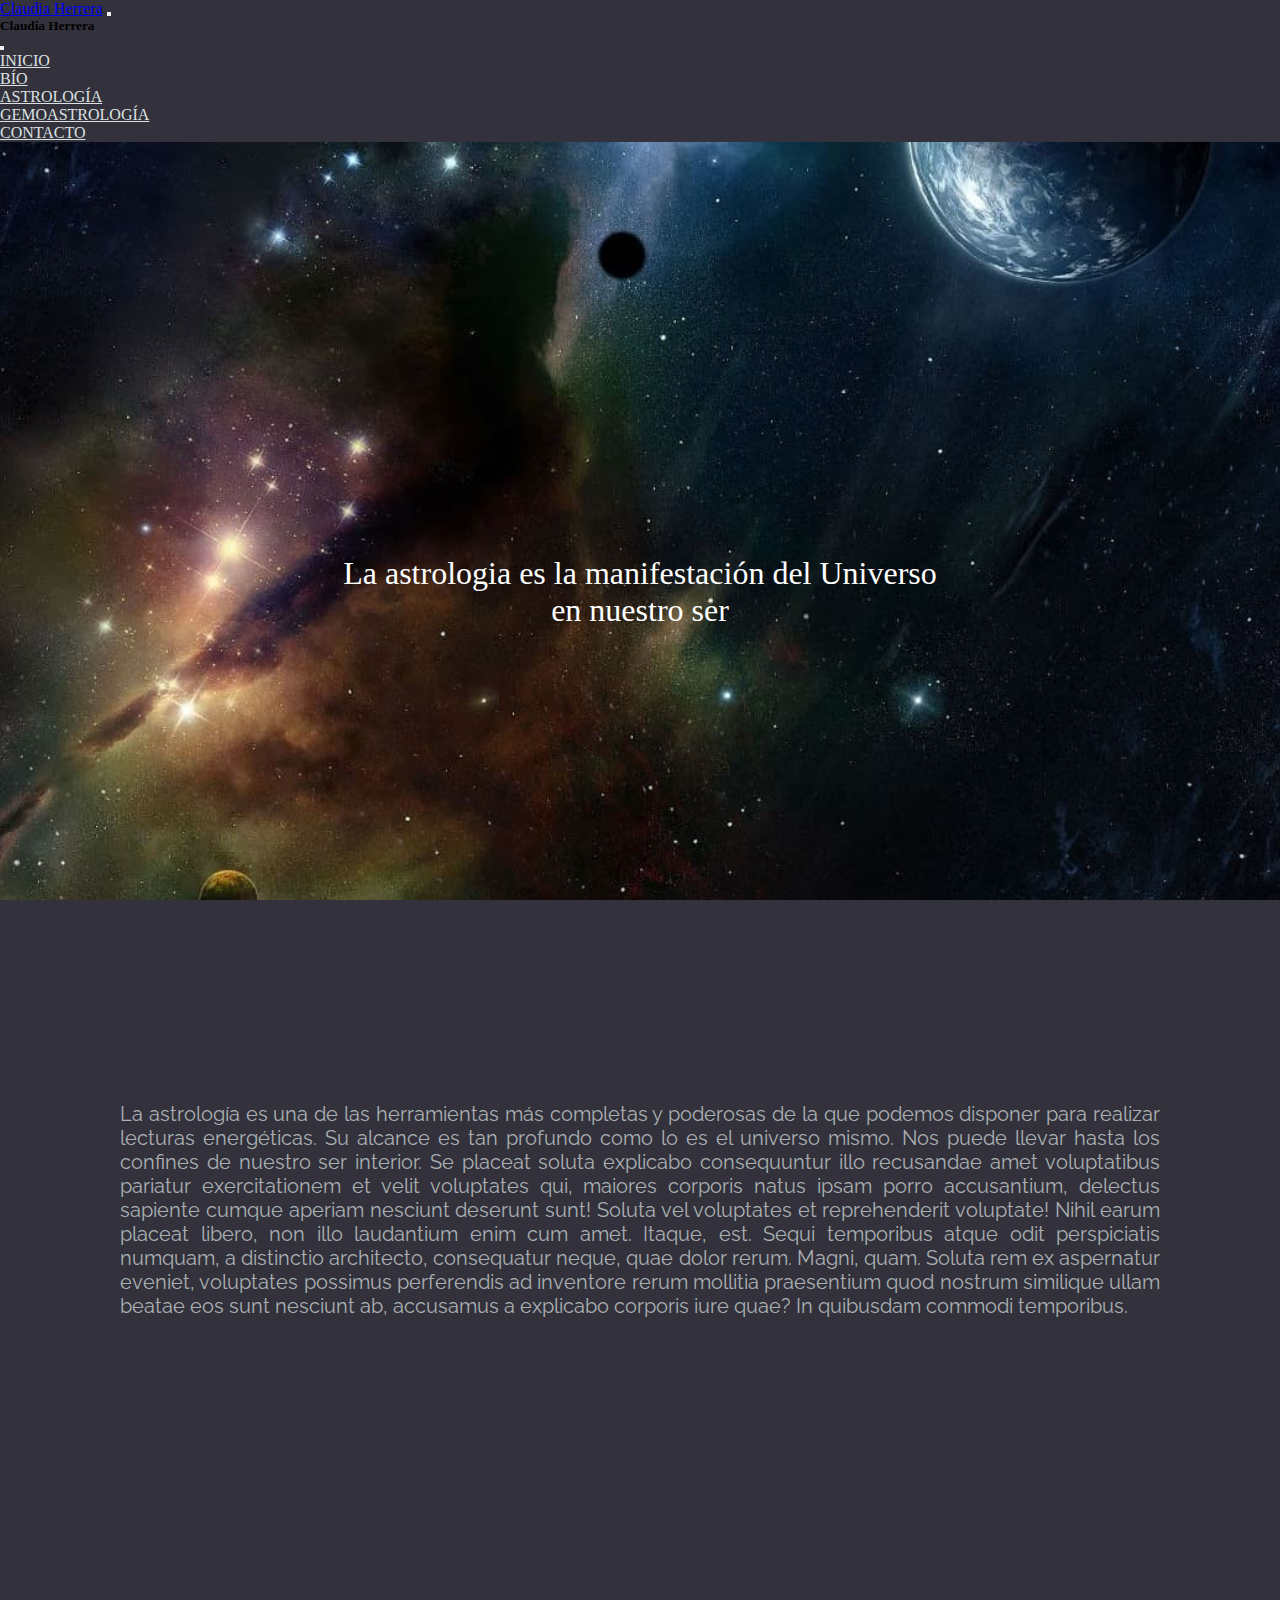
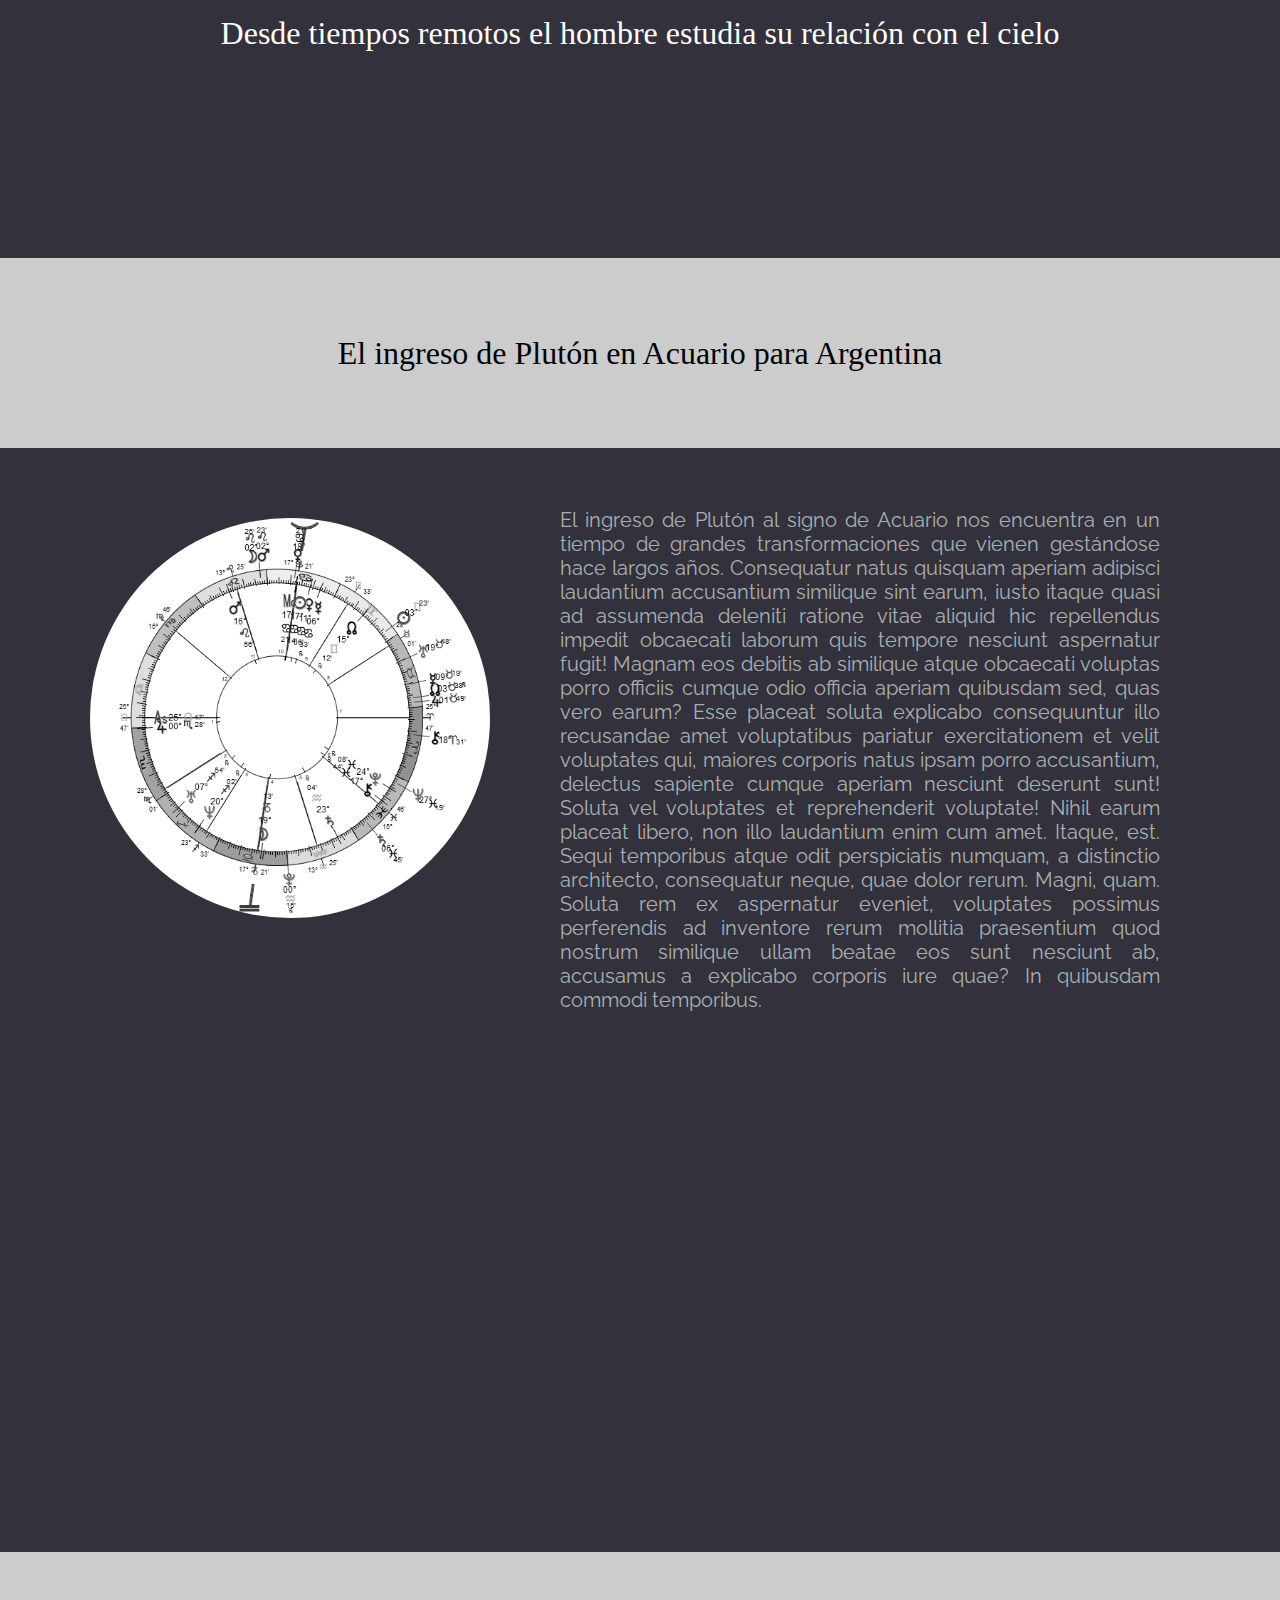
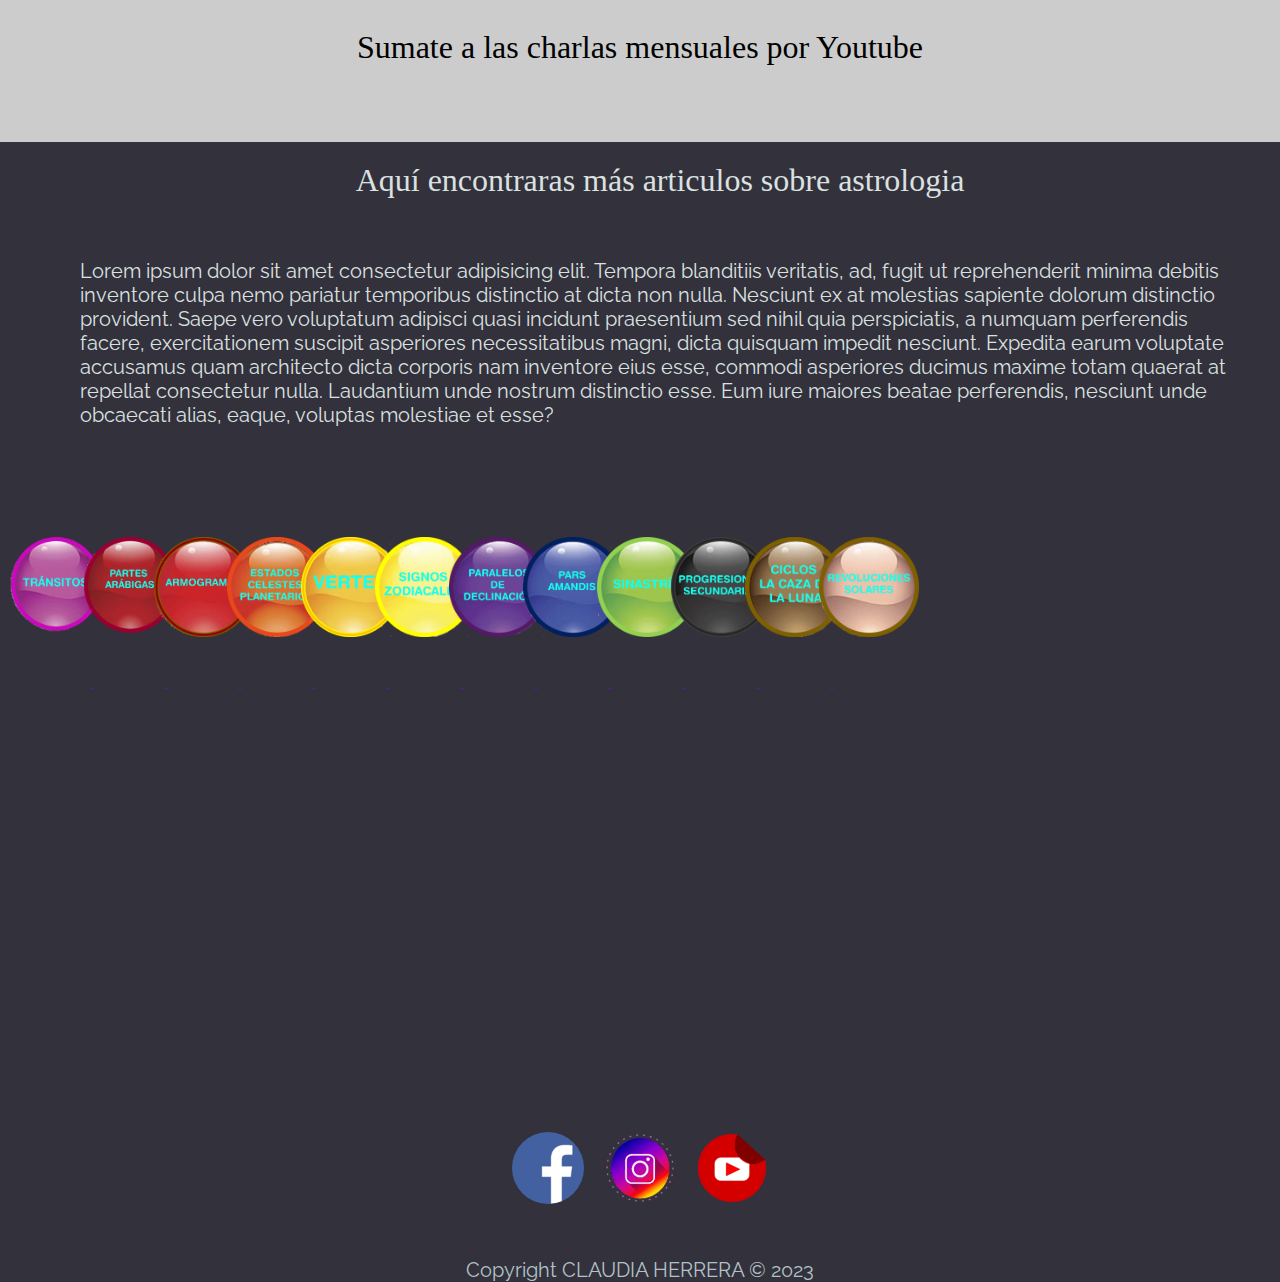
==== pages/astrologia.html @ dc5f5bc4 "agrego gemoastrologia" ====
<!DOCTYPE html>
<html lang="en">

<head>
    <meta charset="UTF-8">
    <meta http-equiv="X-UA-Compatible" content="IE=edge">
    <meta name="viewport" content="width=device-width, initial-scale=1.0">
    <link href="https://cdn.jsdelivr.net/npm/bootstrap@5.3.0-alpha3/dist/css/bootstrap.min.css" rel="stylesheet"
        integrity="sha384-KK94CHFLLe+nY2dmCWGMq91rCGa5gtU4mk92HdvYe+M/SXH301p5ILy+dN9+nJOZ" crossorigin="anonymous">
    <link rel="stylesheet" href="../css/style.css">
    <title>Astrología</title>
</head>

<body>

    <!--Navegador ------------------------------------------------------------------------->
    <nav class="navbar bg-body-transparent fixed-top navbar-expand-md bg-transparent">
        <div class="container-fluid">
            <a class="navbar-brand" href="#">Claudia Herrera</a>
            <button class="navbar-toggler" type="button" data-bs-toggle="offcanvas" data-bs-target="#offcanvasNavbar"
                aria-controls="offcanvasNavbar" aria-label="Toggle navigation">
                <span class="navbar-toggler-icon"></span>
            </button>
            <div class="offcanvas offcanvas-end" tabindex="-1" id="offcanvasNavbar"
                aria-labelledby="offcanvasNavbarLabel">
                <div class="offcanvas-header">
                    <h5 class="offcanvas-title" id="offcanvasNavbarLabel">Claudia Herrera</h5>
                    <button type="button" class="btn-close" data-bs-dismiss="offcanvas" aria-label="Close"></button>
                </div>
                <div class="offcanvas-body">
                    <ul class="navbar-nav justify-content-end flex-grow-1 pe-3">
                        <li class="nav-item">
                            <a class="nav-link active fs-3" aria-current="page" href="../index.html">INICIO</a>
                        </li>
                        <li class="nav-item">
                            <a class="nav-link fs-3" href="bio.html">BÍO</a>
                        </li>
                        <li class="nav-item">
                            <a class="nav-link fs-3" href="astrologia.html">ASTROLOGÍA</a>
                        </li>
                        <li class="nav-item">
                            <a class="nav-link fs-3" href="gemoastrologia.html">GEMOASTROLOGÍA</a>
                        </li>
                        <li class="nav-item">
                            <a class="nav-link fs-3" href="pages/contacto.html">CONTACTO</a>
                        </li>
                    </ul>
                </div>
            </div>
        </div>
    </nav>

    <!--FINAL NAVEGADOR---------------------------------------------------------------->


    <header class="parallax-completo">
        <div class="texto-hero">
            <h2>La astrologia es la manifestación del Universo en nuestro ser</h2>
        </div>
    </header>
    <main>
        <section class="center espacio">
            <p>La astrología es una de las herramientas más completas y poderosas de la que podemos disponer para
                realizar lecturas energéticas. Su alcance es tan profundo como lo es el universo mismo. Nos puede llevar
                hasta los confines de nuestro ser interior.
                Se placeat soluta explicabo consequuntur illo recusandae amet voluptatibus pariatur exercitationem et
                velit voluptates qui, maiores corporis natus ipsam porro accusantium, delectus sapiente cumque aperiam
                nesciunt deserunt sunt! Soluta vel voluptates et reprehenderit voluptate! Nihil earum placeat libero,
                non illo laudantium enim cum amet. Itaque, est. Sequi temporibus atque odit perspiciatis numquam, a
                distinctio architecto, consequatur neque, quae dolor rerum. Magni, quam. Soluta rem ex aspernatur
                eveniet, voluptates possimus perferendis ad inventore rerum mollitia praesentium quod nostrum similique
                ullam beatae eos sunt nesciunt ab, accusamus a explicabo corporis iure quae? In quibusdam commodi
                temporibus.</p>
        </section>
        <section class="parallax-chico">
            <h2>Desde tiempos remotos el hombre estudia su relación con el cielo</h2>
        </section>
        <section class="texto">
            <h2>El ingreso de Plutón en Acuario para Argentina</h2>
        </section>



        <section class="center espacio">
            <img class="argen" src="../images/astrologia/carta.argentina.png" alt="carta argentina">
            <p class="argentum">El ingreso de Plutón al signo de Acuario nos encuentra en un tiempo de grandes
                transformaciones que vienen gestándose hace largos años. Consequatur natus quisquam aperiam adipisci
                laudantium accusantium similique sint earum, iusto itaque quasi ad assumenda deleniti ratione vitae
                aliquid hic repellendus impedit obcaecati laborum quis tempore nesciunt aspernatur fugit! Magnam eos
                debitis ab similique atque obcaecati voluptas porro officiis cumque odio officia aperiam quibusdam sed,
                quas vero earum? Esse placeat soluta explicabo consequuntur illo recusandae amet voluptatibus pariatur
                exercitationem et velit voluptates qui, maiores corporis natus ipsam porro accusantium, delectus
                sapiente cumque aperiam nesciunt deserunt sunt! Soluta vel voluptates et reprehenderit voluptate! Nihil
                earum placeat libero, non illo laudantium enim cum amet. Itaque, est. Sequi temporibus atque odit
                perspiciatis numquam, a distinctio architecto, consequatur neque, quae dolor rerum. Magni, quam. Soluta
                rem ex aspernatur eveniet, voluptates possimus perferendis ad inventore rerum mollitia praesentium quod
                nostrum similique ullam beatae eos sunt nesciunt ab, accusamus a explicabo corporis iure quae? In
                quibusdam commodi temporibus.</p>
        </section>
        <section class="parallax-chico">
            <h2></h2>
        </section>
        <section class="texto">
            <h2>Sumate a las charlas mensuales por Youtube</h2>
        </section>
        <section class="articulos">
            <h2 class="art">Aquí encontraras más articulos sobre astrologia</h2>
            <p class="esferas">Lorem ipsum dolor sit amet consectetur adipisicing elit. Tempora blanditiis veritatis,
                ad, fugit ut reprehenderit minima debitis inventore culpa nemo pariatur temporibus distinctio at dicta
                non nulla. Nesciunt ex at molestias sapiente dolorum distinctio provident. Saepe vero voluptatum
                adipisci quasi incidunt praesentium sed nihil quia perspiciatis, a numquam perferendis facere,
                exercitationem suscipit asperiores necessitatibus magni, dicta quisquam impedit nesciunt. Expedita earum
                voluptate accusamus quam architecto dicta corporis nam inventore eius esse, commodi asperiores ducimus
                maxime totam quaerat at repellat consectetur nulla. Laudantium unde nostrum distinctio esse. Eum iure
                maiores beatae perferendis, nesciunt unde obcaecati alias, eaque, voluptas molestiae et esse?</p>

            <a href="" class="circ">
                <img src="/images/circulo1.png" alt="circulo1">
            </a>

            <a href="" class="circ">
                <img src="/images/circulo2.png" alt="circulo2">
            </a>

            <a href="" class="circ">
                <img src="/images/circulo3.png" alt="circulo3">
            </a>

            <a href="" class="circ">
                <img src="/images/circulo4.png" alt="circulo4">
            </a>

            <a href="" class="circ">
                <img src="/images/circulo5.png" alt="circulo5">
            </a>

            <a href="" class="circ">
                <img src="/images/circulo6.png" alt="circulo6">
            </a>

            <a href="" class="circ">
                <img src="/images/circulo7.png" alt="circulo7">
            </a>

            <a href="" class="circ">
                <img src="/images/circulo8.png" alt="circulo8">
            </a>

            <a href="" class="circ">
                <img src="/images/circulo9.png" alt="circulo9">
            </a>

            <a href="" class="circ">
                <img src="/images/circulo10.png" alt="circulo10">
            </a>

            <a href="" class="circ">
                <img src="/images/circulo11.png" alt="circulo11">
            </a>

            <a href="" class="circ">
                <img src="/images/circulo12.png" alt="circulo12">
            </a>

            </div>
            </div>
        </section>


    </main>
    <footer><!--Pie de Página-->
        <div class="redes">
            <a href="https://www.facebook.com/claudia.herrera.18400/" target="blank">
                <img src="../images/face.png" alt="face">
            </a>

            <a href="https://www.instagram.com/invites/contact/?i=bpyv6innggnk&utm_content=34p36we " target="_blank">
                <img src="../images/instagram.png" alt="insta">
            </a>

            <a href="https://www.youtube.com/@ClaudiaLHerrera" target="_blank">
                <img src="../images/youtube.png" alt="youtube">
            </a>
        </div>

        <div class="copyright">
            <p>Copyright CLAUDIA HERRERA © 2023</p>
        </div>
    </footer>
    <!--script bootstrap-->
    <script src="https://cdn.jsdelivr.net/npm/bootstrap@5.3.0-alpha3/dist/js/bootstrap.bundle.min.js"
        integrity="sha384-ENjdO4Dr2bkBIFxQpeoTz1HIcje39Wm4jDKdf19U8gI4ddQ3GYNS7NTKfAdVQSZe"
        crossorigin="anonymous"></script>
    <!--script bootstrap-->
</body>

</html>
---- css/style.css ----
@import url('https://fonts.googleapis.com/css2?family=Aboreto&family=Gotu&family=Manrope:wght@300&family=Playfair+Display:ital,wght@1,700&family=Prata&family=Raleway:wght@300&display=swap');

/*font-family: 'Aboreto', cursive;
font-family: 'Gotu', sans-serif;
font-family: 'Manrope', sans-serif;
font-family: 'Playfair Display', serif;
font-family: 'Prata', serif;
font-family: 'Raleway', sans-serif;
*/
* {
    margin: 0;
    padding: 0;
}
p {
    font-family: 'Raleway', sans-serif;
    font-size: 2rem;  /* 20px */
}
body {
    background-color: #33313B;
}

/* INDEX BIENVENIDA-----------------------------------------------------------*/
.index {
    background-image: url(../images/noche2.gif);
}
.bg-body {
    background-color: #00b7a86e;
}
.nav-link {
    color: #DBE1E1;
    
}
.nav-link:hover {
    color: #00b7a8;
        
}
.bda {
    font-family: 'Playfair Display', serif;
    color: #00b7a8;
    font-size: xx-large;
}
.msj {
    padding: 15px;
    color: #00b7a8;
}
.row {
    margin-bottom: 20px;
    align-items: center;
    justify-content: center;
    height: auto;
}
.intro {
    margin-top: 70px;
    }
/* FINAL BIENVENIDA -----------------------------------------------*/

/* BANNER DE NOVEDADES --------------------------------------------*/

.novedades {
    background-image: linear-gradient(#00b7a8,#2acc33);
    width: 100%;
    height: 60px;
    justify-content: center;
    text-align: center;
    align-items: center;
}
.novedades:hover {
    background-color: black;
    color: #DBE1E1;
}
/* FINAL DE BANNER DE NOVEDADES -----------------------------------*/


/*CARDS--DICIPLINAS--BOOTSTRAP-------------------------------------*/
.card-group {
    background-image: url(../images/engrama3.gif);
    background-size: cover;
    width: 90%;
    justify-content: center;
    padding: 25px 0px 0px 0px;
    margin-left: 55px;
    gap: 15px;
}

.card img {
    border-radius: 100%;
    padding: 15px
}

.card {
    background-color: #62080861;   
}
.card-title {
    text-align: center;
    color: #DBE1E1;
}

.card-text {
    color: #DBE1E1;
    padding: 15px; 
    font-size: medium; 
}

.redes {
    display: flex;
    justify-content: center;
    padding: 50px;
    gap: 20px;
    }

.redes img {
    border-radius: 100%;
}
.copyright p {
    font-size: 20px;
    color: #b1c3c8;
    text-align: center;
}
/* FINAL CARDS--DICIPLINAS--BOOTSTRAP------------------------------*/


/* GEMOASTROLOGIA - GRID --NO RESPONSIVE---------------------------*/

.sol {
    width: 100%;
    height: auto;
    display: grid;
    grid-template-columns: repeat(4, 1fr);
    grid-template-rows: auto;
    grid-template-areas: 
    'area1 area1 area1 area1'
    'area2 area2 area2 area2'
    'area3 area4 area5 area6'
    'area7 area8 area9 area10'
    'area11 area11 area11 area12';
    gap: 15px;
    padding: 70px;
    justify-items: center;
    margin-top: 80px;
    background-color:#33313B;
}

.sol__luna {
    display: flex;
    width: 280px;
    height: 280px;
    display: flex;
    justify-content:center;
    align-items: center;
    border-radius: 100%;
    overflow: hidden;
    position: relative;
}

.sol__luna img {
    width: 100%;
    height: 100%;
    object-fit: cover;
    border-radius: 100%;
    
}

.g1 {
    grid-area: area1;
    width: 100%;
    height: 500px;
    background-image: url(../images/gemas/caratula3.jpg);
    background-repeat: no-repeat;
    background-size:cover;
    border-radius: 0%;
}

.g1 img {
    width: 100%;
    height: 100%;
    object-fit: cover;
}

.g1 h2 {
    background-color: #4a052981;
    color: #b1c3c8;
    width: 520px;
    height: 350px;
    border-radius: 100%;
    font-size: 20px;
    text-align: center;
    padding: 130px 0px 0px 0px;
}

.g2 {
    grid-area: area2;
    display: flex;
    flex-direction: column;
    width: 100%;
    border-radius: 0%;
    padding: 20px;
}

    .g2 h2 {
    font-size: 30px;
    text-transform: uppercase;
    color: #00b7a8c8;
}
.g2 p {
    font-size: 20px;
    padding-top: 15px;
    text-align: center;
    color: #11a397;
}

.g3 {
    grid-area: area3;
}

.g4 {
    grid-area: area4;
}

.g5 {
    grid-area: area5;
}

.g6 {
    grid-area: area6;
}

.g7 {
    grid-area: area7;
}

.g8 {
    grid-area: area8;
}
.g9 {
    grid-area: area9;
}
.g10 {
    grid-area: area10;
}

.luna-body {
    display: flex;
    flex-direction: column;
    justify-content: center;
    text-align: center;
    border-radius: 100%;
    width: 100%;
    height: 100%;
    top: 0;
    right: -100%;
    position: absolute;
    background: #1f3d4776;
    backdrop-filter: blur(6px);
    color:#b1c3c8;
    padding: 25px;
    transition: 1s;
}

.sol__luna:hover .luna-body {
    right: 0;
}

.luna-title {
    text-align: center;
    text-transform: uppercase;
    font-size: 27px;
    font-weight: 100;
}

.luna-sub-title {
    text-align: center;
    text-transform: capitalize;
    font-size: 18px;
    font-weight: 300;
}

.luna-info {
    text-align: center;
    font-size: 16px;
    line-height: 20px;
    margin: 3px 0;
}

.luna-info {
    color: #b1c3c8;
    padding: 10px 10px;
    width: 100%;
    border-radius: 100%;
    border: none;
    text-align: center;
    font-weight: 500;
    cursor: pointer;
}

.titulo {
    font-size: 30px;
    text-transform: uppercase;
    color:#00b7a8c8;
}  

.arte {
    grid-area: area11;
    width: 100%;
    padding: 15px;
    
}

.cuerpo-arte {
    font-size: 20px;
    color: #b1c3c8;
}

.video {
    grid-area: area12;
    padding: 15px;
}

/* FINAL - GEMOASTROLOGIA - GRID --NO RESPONSIVE-----------------------*/

/* INICIO - BIOGRAFÍA - -----------------------------------------------*/
.biografia {
    
    
}
.imagenes {
    
    display: flex;
    width: 100%;
    height: 500px;
    padding: 100px 0px 0px 0px;
    justify-content: right;
    background-image: url(../images/gente.png);
    background-size: cover;
    object-fit: cover;
}

.imagenes img {
    width: 300px;
    height: 300px;
    border-radius: 100%;
    margin-left: -60px;
    
}


.biog {
    text-align: center;
    margin-top: 20px;
    color: #00b7a8;
}

.cuerpo-biog {
    color: #00b7a8;
    padding: 60px;
    font-size: 1.3rem;
}
/*--ASTROLOGIA ------------------------------------------------------------------*/

.parallax-completo{
    width: 100%;
    height:100vh;
    background-image: url(../images/astrologia/5779769C.jpg);
    background-position: center;
    background-size: cover;
    background-repeat: no-repeat;
    background-attachment: fixed;
    display: flex;
    justify-content: center;
    align-items: center;
}

.texto-hero{
    background: transparent;
    padding: 18px;
    width: 600px;
    text-align: center;
    color: #fff;
}

h2{
    font-size:32px;
    font-weight: 300;
}


.center{
    display: flex;
    max-width: 1100px;
    width: 90%;
    overflow: hidden;
    margin: auto;
    text-align: center;
}
.center img {
    width: 400px;
    height: 400px;
    border-radius: 100%;
    margin-top: 40px;
}
.espacio{
    padding: 30px 0 60px 0;
    gap: 40px;
}



.espacio p{
    text-align: justify;
    padding: 30px;
    font-size: 20px;
    color: #dbe1e1ba;
    
}

.parallax-chico{
    height: 450px;
    background-image: url(../images/astrologia/stonehenge-2290943_1920C.jpg);
    background-attachment: fixed;
    background-size: cover;
    background-position: center;
}

.parallax-chico h2{
    display: flex;
    height: inherit;
    justify-content: center;
    align-items: center;
    color: #fff;
    font-weight: 400;
}

.texto{
    background: #ccc;
    height:190px;
}

.texto h2{
    text-align: center;
    color: #000;
    display: flex;
    height:inherit;
    justify-content: center;
    align-items: center;
}

.articulos {
    background-color: #33313B;
    background-size: cover;
    padding: 20px;
    width: 100%;
    height: 100vh;
    justify-content: center;
    }

.articulos img {
    width: 100px;
    height: 100px;
    justify-content: center;
    margin-top: 500px;
    margin: 50px -15px;
    
}
.art {
    color: #DBE1E1;
    text-align: center;
}
.esferas {
    font-size: 20px;
    color:#DBE1E1;
    padding: 60px;
}
.circ img:hover {
    transform: translateY(-30px);
    width: 150px;
    height: 150px;
}

/*------------------Contacto-----------------------------*/
.arg {
    background-image: url(../images/mapa.jpg);
    background-size: cover;
}

.formas {
    width: 30%;
    height: 50vh;
    justify-content: center;
    margin: 150px 0px 0px 100px;
    padding: 40px 0 15 60px;

}
.mapa {
    display: flex;
    justify-content: left;
    padding: 40px 0 0 80px;
    

}
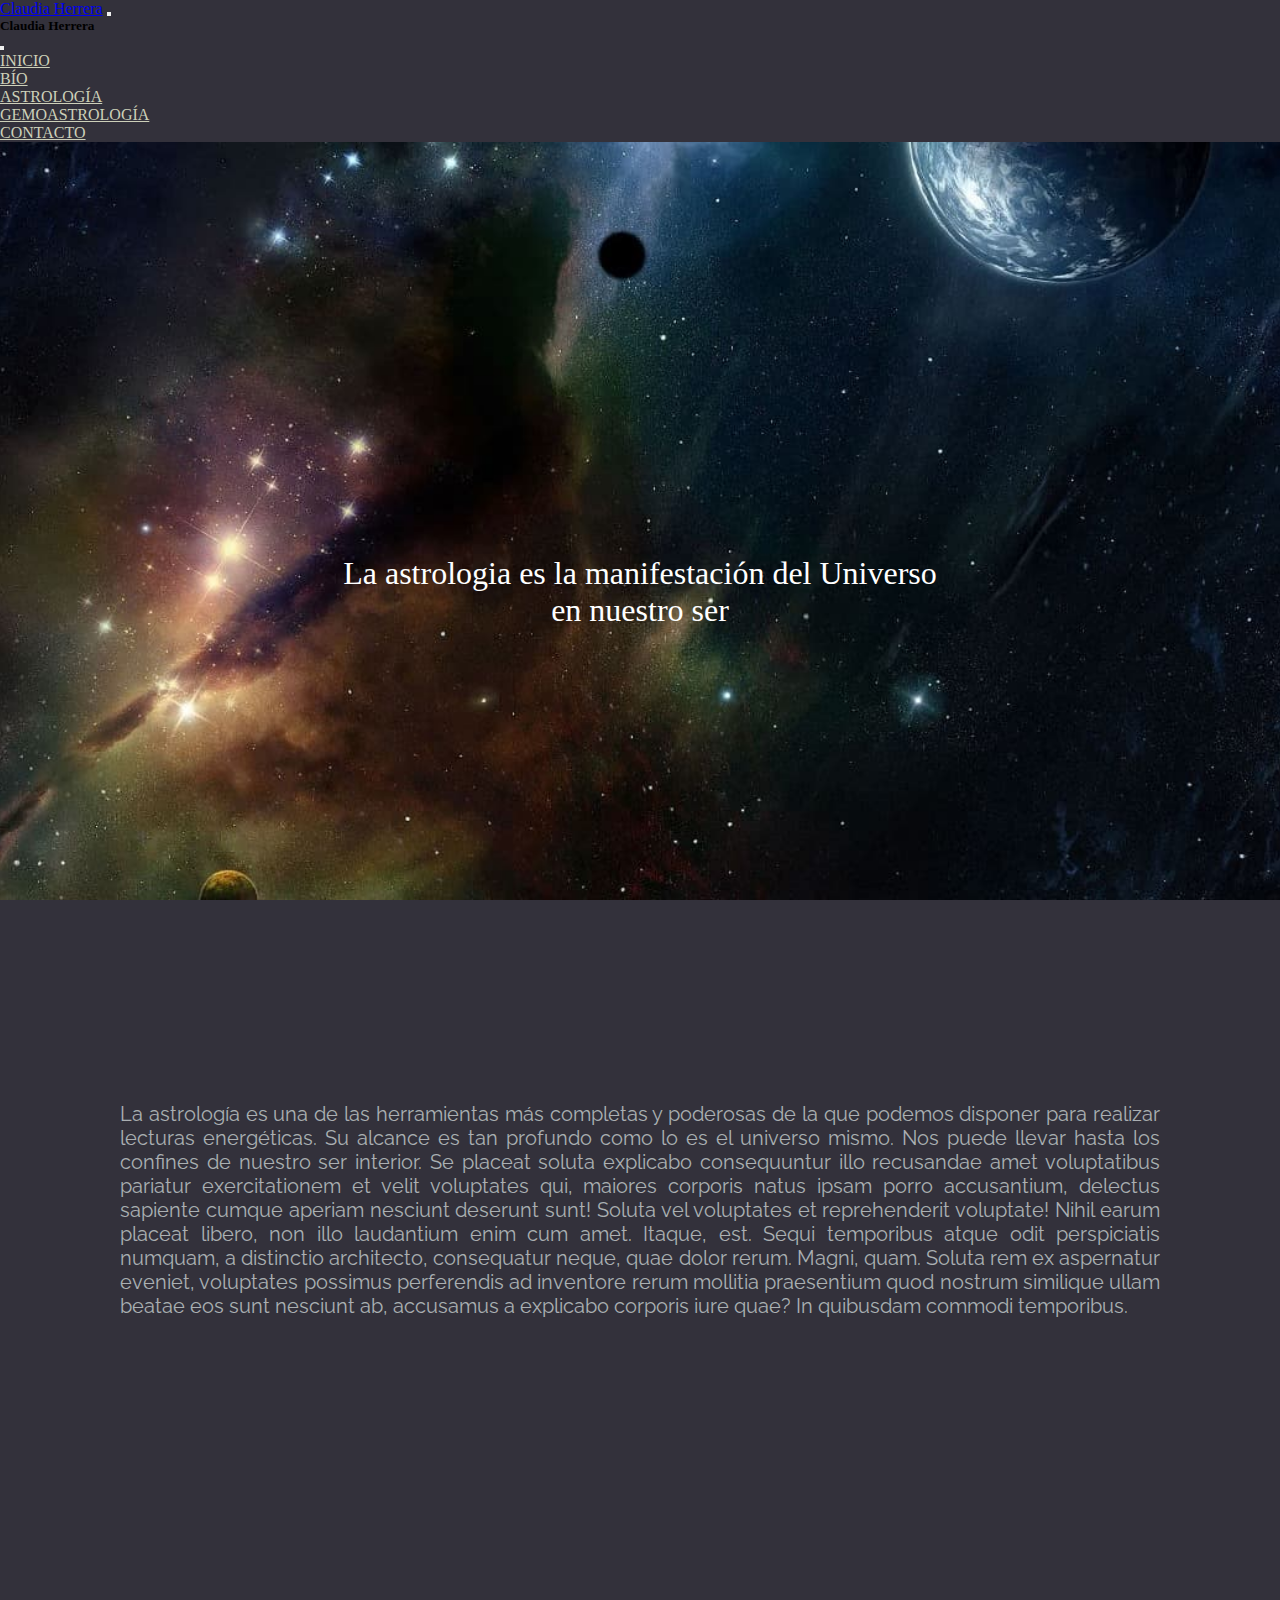
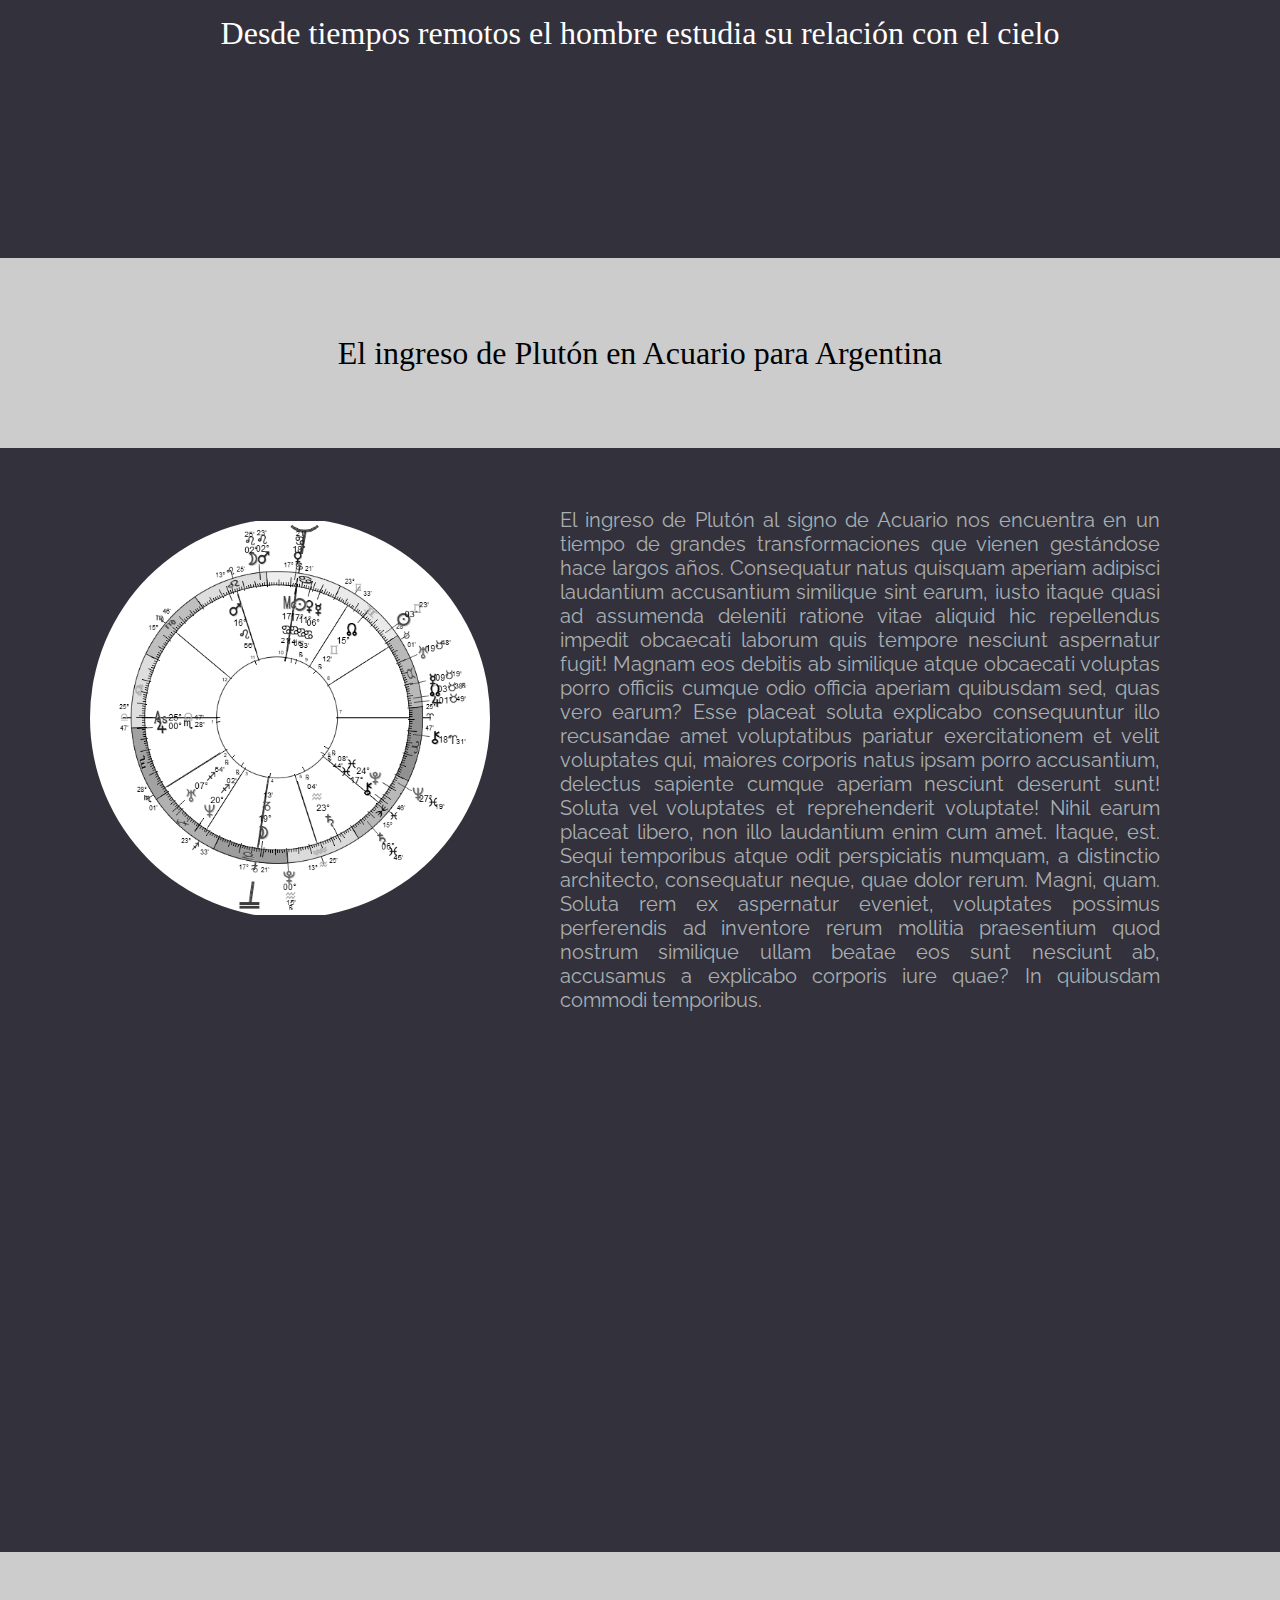
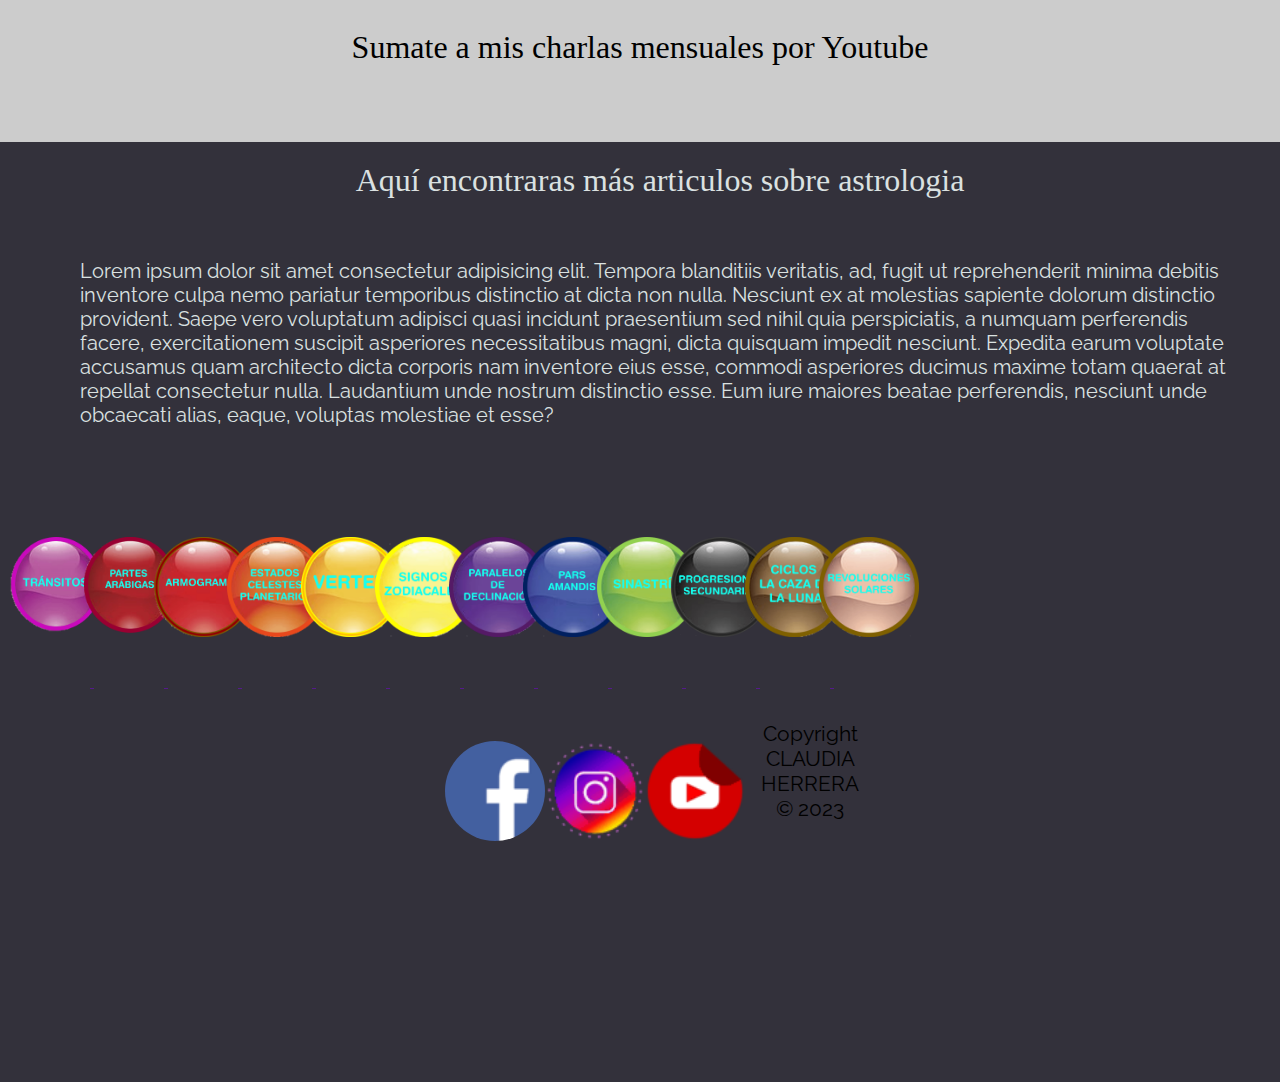
==== commit e69758df: "arregle detalles y responsive index" ====
--- a/pages/astrologia.html
+++ b/pages/astrologia.html
@@ -30,7 +30,7 @@
                 <div class="offcanvas-body">
                     <ul class="navbar-nav justify-content-end flex-grow-1 pe-3">
                         <li class="nav-item">
-                            <a class="nav-link active fs-3" aria-current="page" href="../index.html">INICIO</a>
+                            <a class="nav-link fs-3" aria-current="page" href="../index.html">INICIO</a>
                         </li>
                         <li class="nav-item">
                             <a class="nav-link fs-3" href="bio.html">BÍO</a>
@@ -82,7 +82,7 @@
 
 
         <section class="center espacio">
-            <img class="argen" src="../images/astrologia/carta.argentina.png" alt="carta argentina">
+            <img class="argen img-fluid" src="../images/astrologia/carta.argentina.png" alt="carta argentina">
             <p class="argentum">El ingreso de Plutón al signo de Acuario nos encuentra en un tiempo de grandes
                 transformaciones que vienen gestándose hace largos años. Consequatur natus quisquam aperiam adipisci
                 laudantium accusantium similique sint earum, iusto itaque quasi ad assumenda deleniti ratione vitae
@@ -101,7 +101,7 @@
             <h2></h2>
         </section>
         <section class="texto">
-            <h2>Sumate a las charlas mensuales por Youtube</h2>
+            <h2>Sumate a mis charlas mensuales por Youtube</h2>
         </section>
         <section class="articulos">
             <h2 class="art">Aquí encontraras más articulos sobre astrologia</h2>
@@ -161,32 +161,35 @@
             <a href="" class="circ">
                 <img src="/images/circulo12.png" alt="circulo12">
             </a>
-
-            </div>
-            </div>
-        </section>
-
-
+    
+   
+            <div class="redes">
+        <a href="https://www.facebook.com/claudia.herrera.18400/" target="blank"> 
+          <img src="../images/face.png" alt="face"     >
+        </a>
+        
+        <a href="https://www.instagram.com/invites/contact/?i=bpyv6innggnk&utm_content=34p36we " target="_blank">
+          <img src="../images/instagram.png" alt="insta">
+        </a>
+        
+        <a href="https://www.youtube.com/@ClaudiaLHerrera" target="_blank">
+          <img src="../images/youtube.png" alt="youtube"> 
+        </a>
+          
+          <p class="copyright">Copyright CLAUDIA HERRERA © 2023</p>
+        </div> 
+        </section>
+    
     </main>
-    <footer><!--Pie de Página-->
-        <div class="redes">
-            <a href="https://www.facebook.com/claudia.herrera.18400/" target="blank">
-                <img src="../images/face.png" alt="face">
-            </a>
-
-            <a href="https://www.instagram.com/invites/contact/?i=bpyv6innggnk&utm_content=34p36we " target="_blank">
-                <img src="../images/instagram.png" alt="insta">
-            </a>
-
-            <a href="https://www.youtube.com/@ClaudiaLHerrera" target="_blank">
-                <img src="../images/youtube.png" alt="youtube">
-            </a>
-        </div>
-
-        <div class="copyright">
-            <p>Copyright CLAUDIA HERRERA © 2023</p>
-        </div>
-    </footer>
+
+    <!--Pie de Página-->
+    
+
+
+       
+    
+
+
     <!--script bootstrap-->
     <script src="https://cdn.jsdelivr.net/npm/bootstrap@5.3.0-alpha3/dist/js/bootstrap.bundle.min.js"
         integrity="sha384-ENjdO4Dr2bkBIFxQpeoTz1HIcje39Wm4jDKdf19U8gI4ddQ3GYNS7NTKfAdVQSZe"
--- a/css/style.css
+++ b/css/style.css
@@ -13,13 +13,13 @@
 }
 p {
     font-family: 'Raleway', sans-serif;
-    font-size: 2rem;  /* 20px */
+    font-size: 1.3rem;  /* 20px */
 }
 body {
     background-color: #33313B;
 }
 
-/* INDEX BIENVENIDA-----------------------------------------------------------*/
+/* NAVEGADOR-----------------------------------------------------------*/
 .index {
     background-image: url(../images/noche2.gif);
 }
@@ -27,21 +27,26 @@
     background-color: #00b7a86e;
 }
 .nav-link {
-    color: #DBE1E1;
-    
+    color: #cdd0b9;
 }
 .nav-link:hover {
     color: #00b7a8;
-        
-}
+}
+
+/* FINAL NAVEGADOR -----------------------------------------------------------*/
+
+/* INDEX BIENVENIDA-----------------------------------------------------------*/
 .bda {
     font-family: 'Playfair Display', serif;
     color: #00b7a8;
     font-size: xx-large;
 }
 .msj {
+    font-family: 'Raleway', sans-serif;
+    font-size: 20px;
+    font-style: italic;
     padding: 15px;
-    color: #00b7a8;
+    color: #dbe1e1;
 }
 .row {
     margin-bottom: 20px;
@@ -81,12 +86,21 @@
     margin-left: 55px;
     gap: 15px;
 }
-
+@media only screen and (max-width:480px) {
+    .card-group {
+        width: 100%;
+        margin: 0px;
+    }
+}
 .card img {
     border-radius: 100%;
     padding: 15px
 }
-
+.card img:hover {
+    border: 15px solid #62080861;
+    filter:hue-rotate(180deg);
+    
+}
 .card {
     background-color: #62080861;   
 }
@@ -101,22 +115,35 @@
     font-size: medium; 
 }
 
+/* FINAL CARDS--DICIPLINAS--BOOTSTRAP------------------------------*/
+
+/* FOOTER ---------------------------------------------------------*/
 .redes {
-    display: flex;
-    justify-content: center;
-    padding: 50px;
-    gap: 20px;
+    width: 100%;
+    height: auto;
+    display: flex;
+    justify-content: center;
+    gap: 30px;
     }
 
 .redes img {
     border-radius: 100%;
+    width: 50px;
+}
+.copyright {
+    width: 100px;
+    height: 100px;
+    text-align: center;
+    padding-top: 30px;
+    
 }
 .copyright p {
-    font-size: 20px;
+    font-size: 10px;
     color: #b1c3c8;
-    text-align: center;
-}
-/* FINAL CARDS--DICIPLINAS--BOOTSTRAP------------------------------*/
+    padding: 15px;
+    
+}
+
 
 
 /* GEMOASTROLOGIA - GRID --NO RESPONSIVE---------------------------*/
@@ -318,10 +345,7 @@
 /* FINAL - GEMOASTROLOGIA - GRID --NO RESPONSIVE-----------------------*/
 
 /* INICIO - BIOGRAFÍA - -----------------------------------------------*/
-.biografia {
-    
-    
-}
+
 .imagenes {
     
     display: flex;
@@ -329,16 +353,16 @@
     height: 500px;
     padding: 100px 0px 0px 0px;
     justify-content: right;
-    background-image: url(../images/gente.png);
+    background-image: url(../images/cartafondo.jpg);
     background-size: cover;
     object-fit: cover;
 }
 
 .imagenes img {
-    width: 300px;
+    width: 330px;
     height: 300px;
     border-radius: 100%;
-    margin-left: -60px;
+    margin-right: 45px;
     
 }
 
@@ -396,6 +420,8 @@
     height: 400px;
     border-radius: 100%;
     margin-top: 40px;
+    object-fit: contain;
+
 }
 .espacio{
     padding: 30px 0 60px 0;
@@ -419,6 +445,30 @@
     background-size: cover;
     background-position: center;
 }
+@media only screen and (max-width:480px) {
+    .parallax-chico h2 {
+        font-size: 20px;
+        padding: 15px;
+        text-align: center;
+    }
+    .center {
+        display: flex;
+        flex-direction: column;
+    }
+    .espacio p {
+        font-size: 14px;
+        padding: 10px;
+        color: #ccc;
+    }
+    .art {
+        font-size: 22px;
+    }
+    .articulos p {
+        font-size: 14px;
+        padding: 10px;
+    }
+    
+}
 
 .parallax-chico h2{
     display: flex;
@@ -476,6 +526,11 @@
 }
 
 /*------------------Contacto-----------------------------*/
+.nav-contact link {
+    color: #000;
+
+}
+
 .arg {
     background-image: url(../images/mapa.jpg);
     background-size: cover;
@@ -495,4 +550,18 @@
     padding: 40px 0 0 80px;
     
 
+}
+
+.final {
+    width: 100%;
+    height: 100px;
+    display: flex;
+    align-items: end;
+    justify-content: center;
+}
+.copy {
+    font-size: 15px;
+    color: #000;
+    
+
 }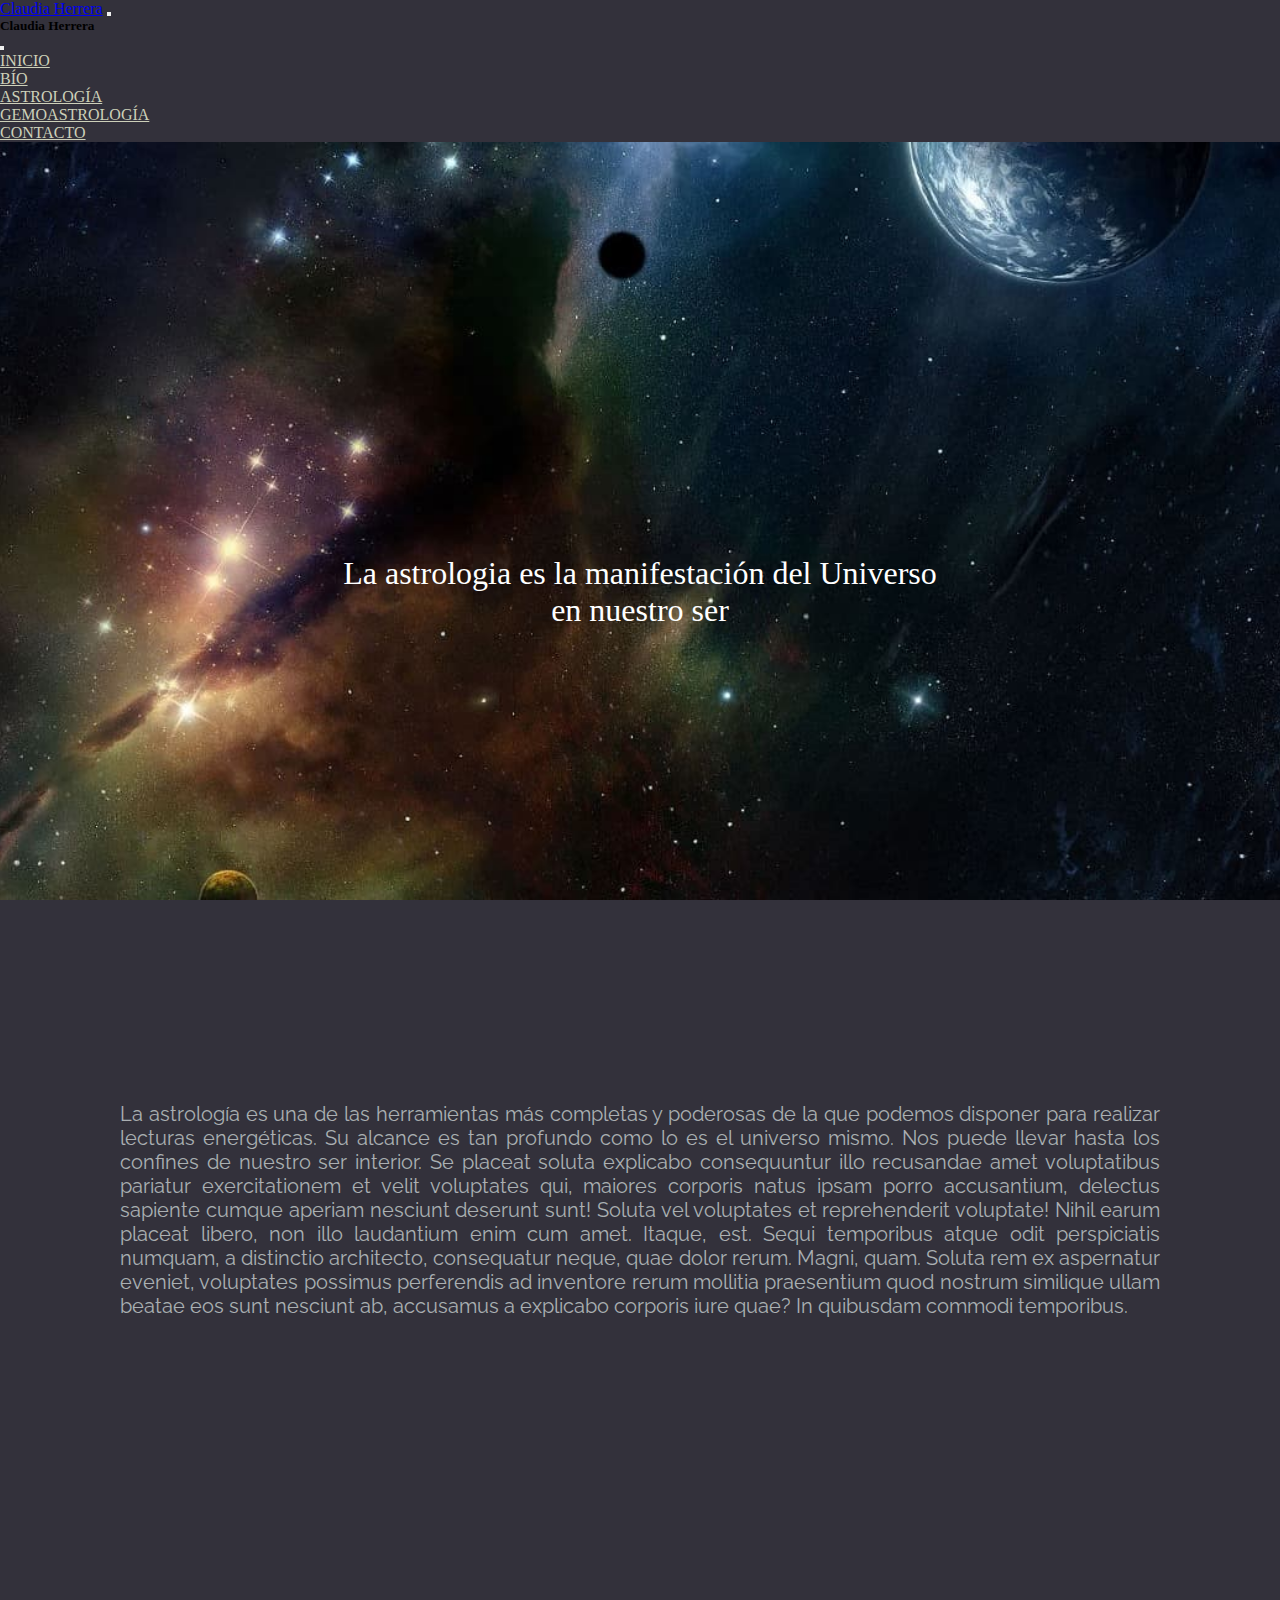
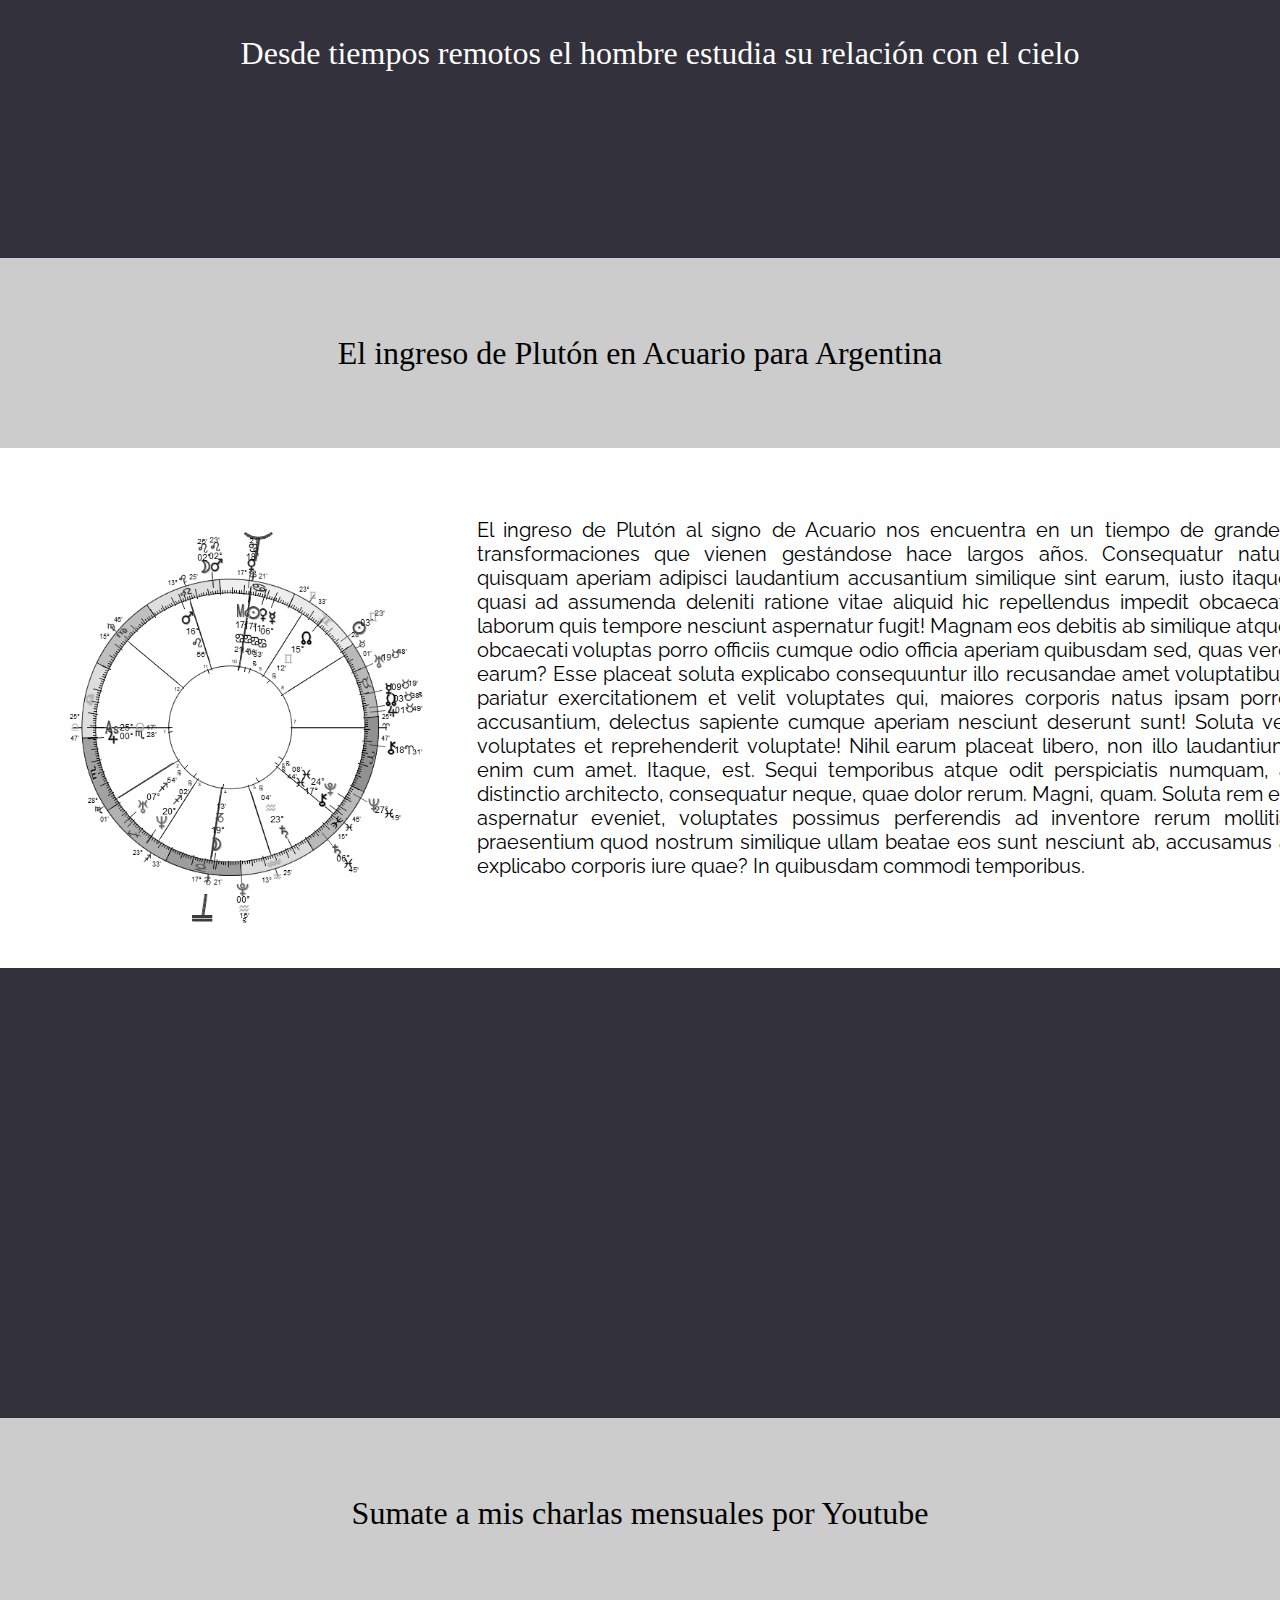
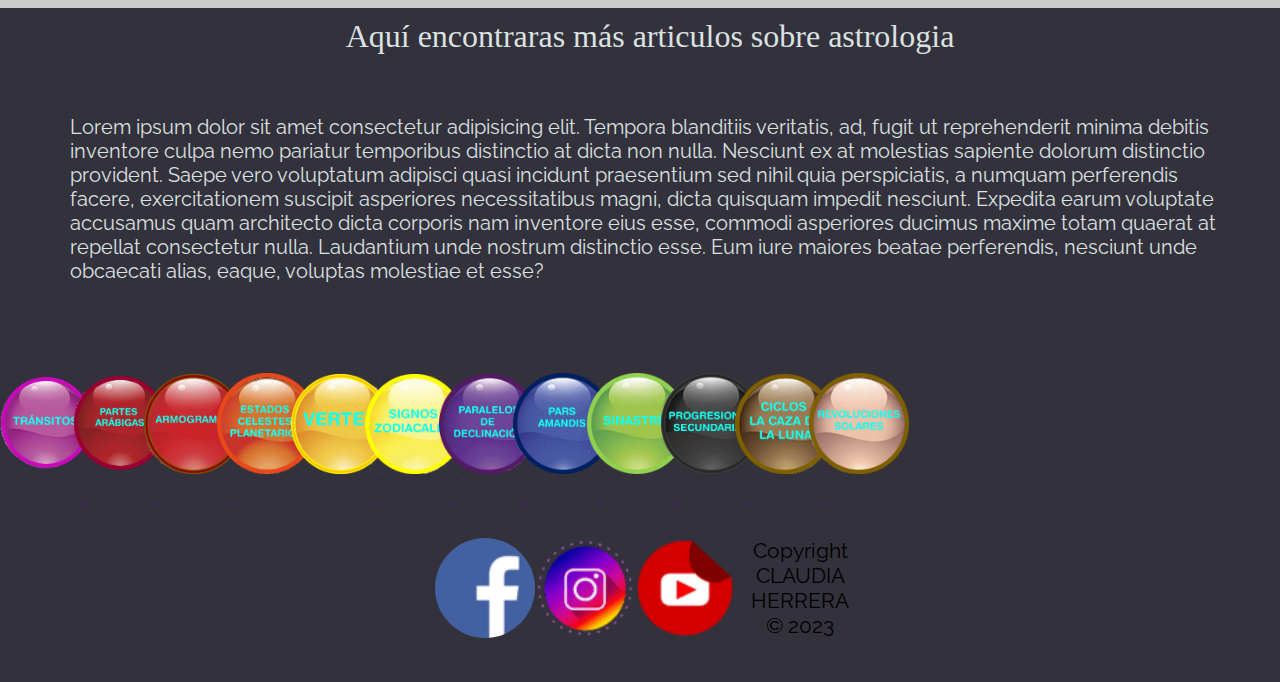
==== commit be972e28: "astrologia responsive parte 1" ====
--- a/pages/astrologia.html
+++ b/pages/astrologia.html
@@ -81,7 +81,7 @@
 
 
 
-        <section class="center espacio">
+        <section class="center-espacio">
             <img class="argen img-fluid" src="../images/astrologia/carta.argentina.png" alt="carta argentina">
             <p class="argentum">El ingreso de Plutón al signo de Acuario nos encuentra en un tiempo de grandes
                 transformaciones que vienen gestándose hace largos años. Consequatur natus quisquam aperiam adipisci
@@ -97,6 +97,7 @@
                 nostrum similique ullam beatae eos sunt nesciunt ab, accusamus a explicabo corporis iure quae? In
                 quibusdam commodi temporibus.</p>
         </section>
+
         <section class="parallax-chico">
             <h2></h2>
         </section>
--- a/css/style.css
+++ b/css/style.css
@@ -59,7 +59,7 @@
     }
 /* FINAL BIENVENIDA -----------------------------------------------*/
 
-/* BANNER DE NOVEDADES --------------------------------------------*/
+/* BANNER DE NOVEDADES -(INDEX)------------------------------------*/
 
 .novedades {
     background-image: linear-gradient(#00b7a8,#2acc33);
@@ -73,10 +73,10 @@
     background-color: black;
     color: #DBE1E1;
 }
-/* FINAL DE BANNER DE NOVEDADES -----------------------------------*/
-
-
-/*CARDS--DICIPLINAS--BOOTSTRAP-------------------------------------*/
+/* FINAL DE BANNER DE NOVEDADES (INDEX)----------------------------*/
+
+
+/*CARDS--DICIPLINAS--BOOTSTRAP-(INDEX)------------------------------*/
 .card-group {
     background-image: url(../images/engrama3.gif);
     background-size: cover;
@@ -86,65 +86,68 @@
     margin-left: 55px;
     gap: 15px;
 }
+
+.card img {
+    border-radius: 100%;
+    padding: 15px
+}
+.card img:hover {
+    border: 15px solid #62080861;
+    filter:hue-rotate(180deg);
+    
+}
+.card {
+    background-color: #62080861;   
+}
+.card-title {
+    text-align: center;
+    color: #DBE1E1;
+}
+
+.card-text {
+    color: #DBE1E1;
+    padding: 15px; 
+    font-size: medium; 
+}
+
+/* FINAL CARDS--DICIPLINAS--BOOTSTRAP------------------------------*/
+
+/* FOOTER ---------------------------------------------------------*/
+.redes {
+    width: 100%;
+    height: auto;
+    display: flex;
+    justify-content: center;
+    gap: 30px;
+    }
+
+.redes img {
+    border-radius: 100%;
+    width: 40px;
+    
+}
+.copyright {
+    width: 100px;
+    height: 100px;
+    text-align: center;
+    padding-top: 30px;
+    
+}
+.copyright p {
+    font-size: 10px;
+    color: #b1c3c8;
+    padding: 15px;
+    
+}
+
+/* INDEX RESPONSIVE-------------------------------------------------*/
 @media only screen and (max-width:480px) {
     .card-group {
         width: 100%;
         margin: 0px;
     }
 }
-.card img {
-    border-radius: 100%;
-    padding: 15px
-}
-.card img:hover {
-    border: 15px solid #62080861;
-    filter:hue-rotate(180deg);
-    
-}
-.card {
-    background-color: #62080861;   
-}
-.card-title {
-    text-align: center;
-    color: #DBE1E1;
-}
-
-.card-text {
-    color: #DBE1E1;
-    padding: 15px; 
-    font-size: medium; 
-}
-
-/* FINAL CARDS--DICIPLINAS--BOOTSTRAP------------------------------*/
-
-/* FOOTER ---------------------------------------------------------*/
-.redes {
-    width: 100%;
-    height: auto;
-    display: flex;
-    justify-content: center;
-    gap: 30px;
-    }
-
-.redes img {
-    border-radius: 100%;
-    width: 50px;
-}
-.copyright {
-    width: 100px;
-    height: 100px;
-    text-align: center;
-    padding-top: 30px;
-    
-}
-.copyright p {
-    font-size: 10px;
-    color: #b1c3c8;
-    padding: 15px;
-    
-}
-
-
+/* FINAL INDEX ---------------------------------------------------*/
 
 /* GEMOASTROLOGIA - GRID --NO RESPONSIVE---------------------------*/
 
@@ -406,7 +409,28 @@
     font-weight: 300;
 }
 
-
+.center-espacio {
+    background-color: white;
+    display: flex;
+    width: 100%;
+    overflow: hidden;
+    margin: auto;
+    text-align: center;
+    padding: 40px;
+}
+.center-espacio img {
+    width:100%;
+    height: 400px;
+    border-radius: 100%;
+    margin-top: 40px;
+    object-fit: contain;
+}
+.center-espacio p {
+    text-align: justify;
+    padding: 30px;
+    font-size: 20px;
+    color: black;
+}
 .center{
     display: flex;
     max-width: 1100px;
@@ -415,22 +439,13 @@
     margin: auto;
     text-align: center;
 }
-.center img {
-    width: 400px;
-    height: 400px;
-    border-radius: 100%;
-    margin-top: 40px;
-    object-fit: contain;
-
-}
-.espacio{
+
+.espacio {
     padding: 30px 0 60px 0;
     gap: 40px;
 }
 
-
-
-.espacio p{
+.espacio p {
     text-align: justify;
     padding: 30px;
     font-size: 20px;
@@ -439,44 +454,24 @@
 }
 
 .parallax-chico{
+    width: 100%;
     height: 450px;
     background-image: url(../images/astrologia/stonehenge-2290943_1920C.jpg);
     background-attachment: fixed;
     background-size: cover;
     background-position: center;
 }
-@media only screen and (max-width:480px) {
-    .parallax-chico h2 {
-        font-size: 20px;
-        padding: 15px;
-        text-align: center;
-    }
-    .center {
-        display: flex;
-        flex-direction: column;
-    }
-    .espacio p {
-        font-size: 14px;
-        padding: 10px;
-        color: #ccc;
-    }
-    .art {
-        font-size: 22px;
-    }
-    .articulos p {
-        font-size: 14px;
-        padding: 10px;
-    }
-    
-}
+
 
 .parallax-chico h2{
     display: flex;
+    width: 100%;
     height: inherit;
     justify-content: center;
     align-items: center;
     color: #fff;
     font-weight: 400;
+    padding: 20px;
 }
 
 .texto{
@@ -496,19 +491,23 @@
 .articulos {
     background-color: #33313B;
     background-size: cover;
-    padding: 20px;
-    width: 100%;
-    height: 100vh;
+    padding: 10px;
+    width: 100%;
+    height: auto;
     justify-content: center;
     }
 
 .articulos img {
     width: 100px;
-    height: 100px;
-    justify-content: center;
-    margin-top: 500px;
-    margin: 50px -15px;
-    
+    height: auto;
+    margin: 30px -15px;
+    
+}
+.img-articulos {
+    width: 100%;
+    height: auto;
+    display: flex;
+    justify-content: center;
 }
 .art {
     color: #DBE1E1;
@@ -525,6 +524,24 @@
     height: 150px;
 }
 
+/* ASTROLOGIA RESPONSIVE -----------------------------------------------*/
+@media only screen and (max-width:900px) {
+    .center-espacio {
+        background-color: white;
+        display: flex;
+        flex-direction: column;
+        width: 100%;
+        overflow: hidden;
+        margin: auto;
+        text-align: center;
+        padding: 40px;
+    }
+}
+
+
+
+
+
 /*------------------Contacto-----------------------------*/
 .nav-contact link {
     color: #000;
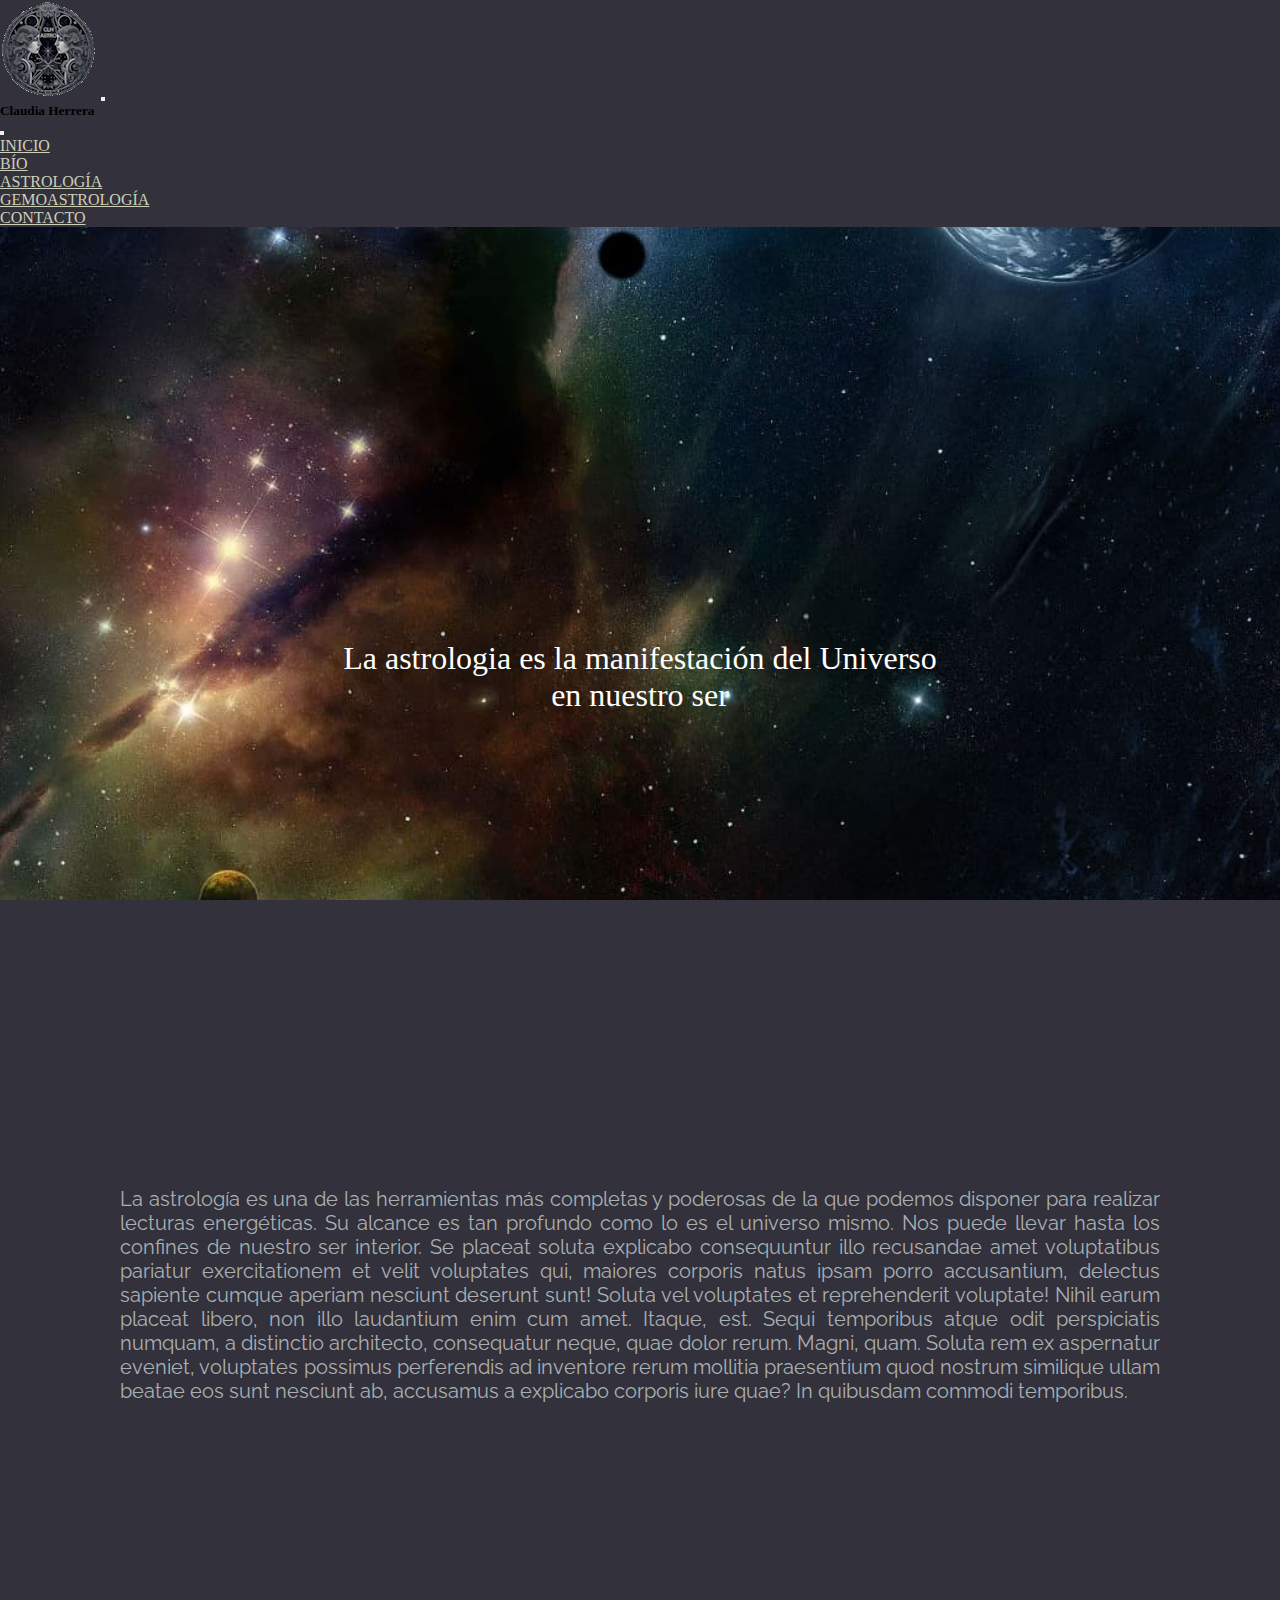
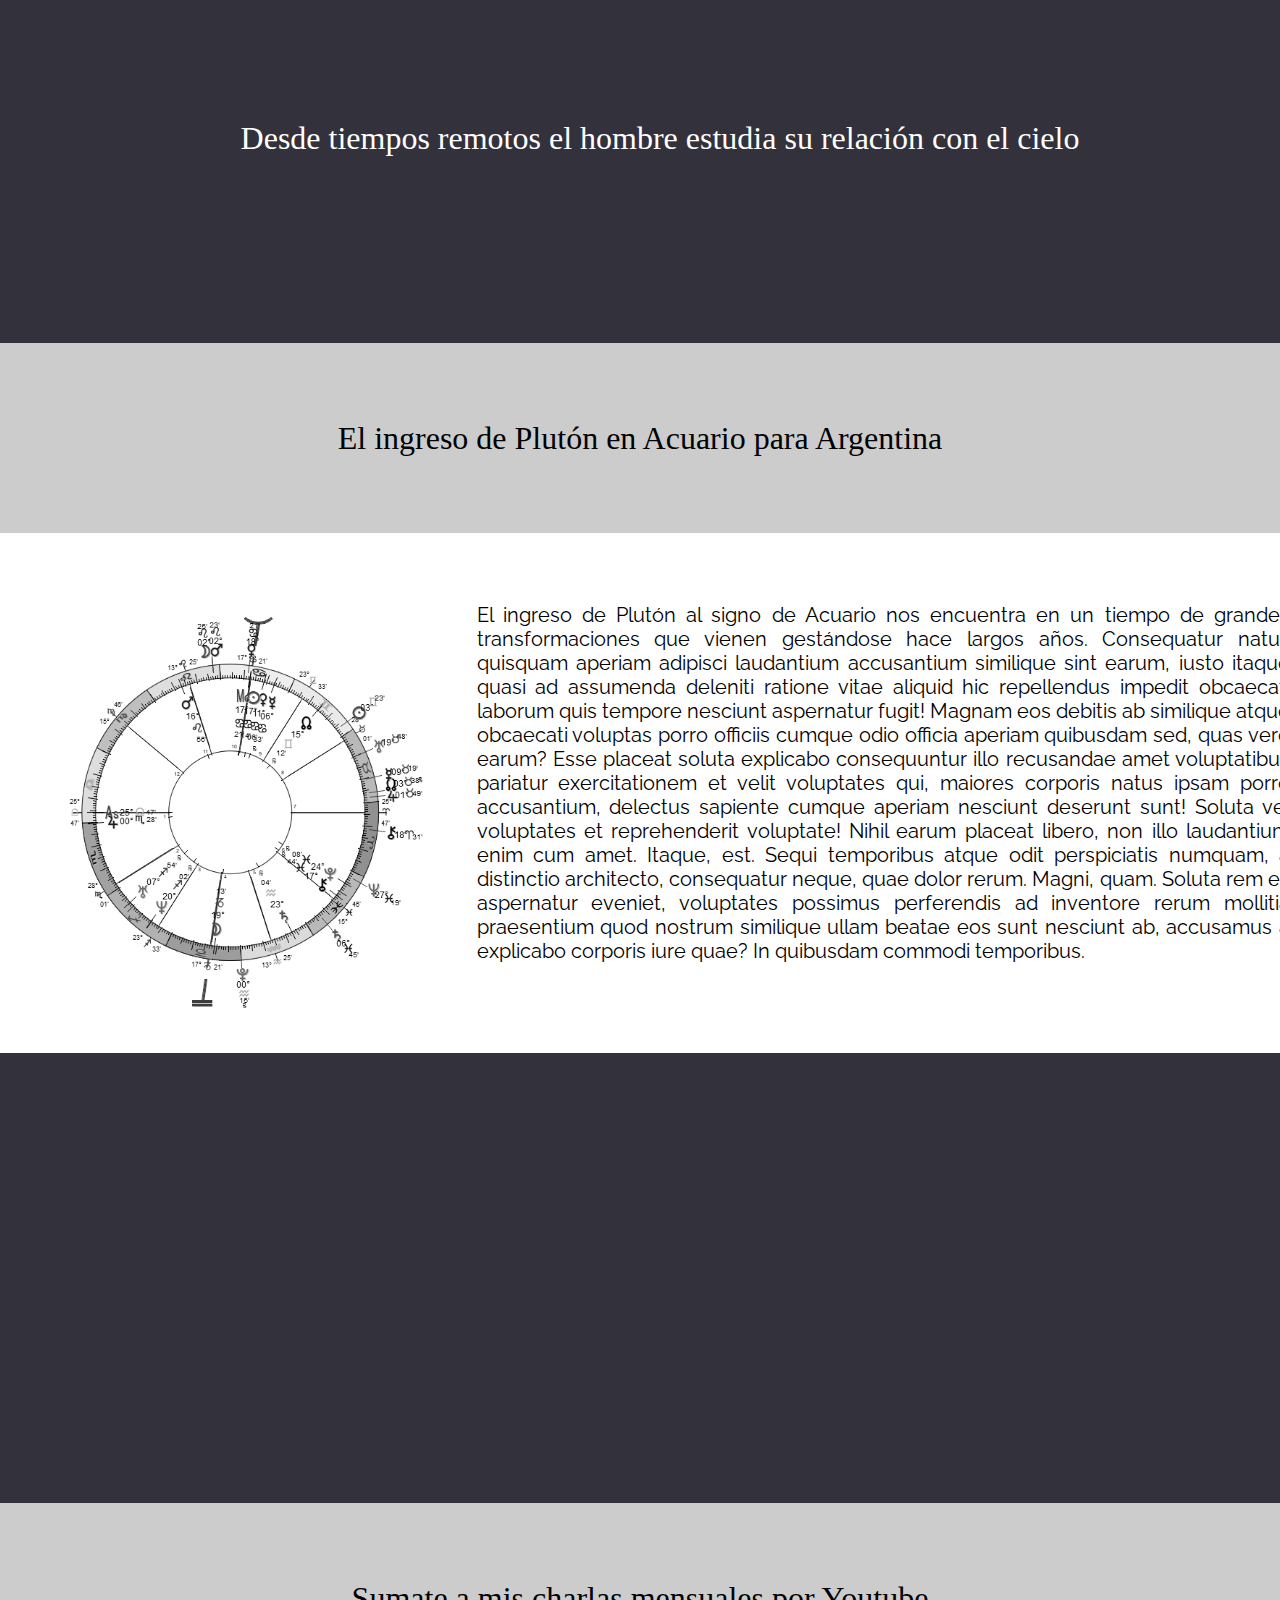
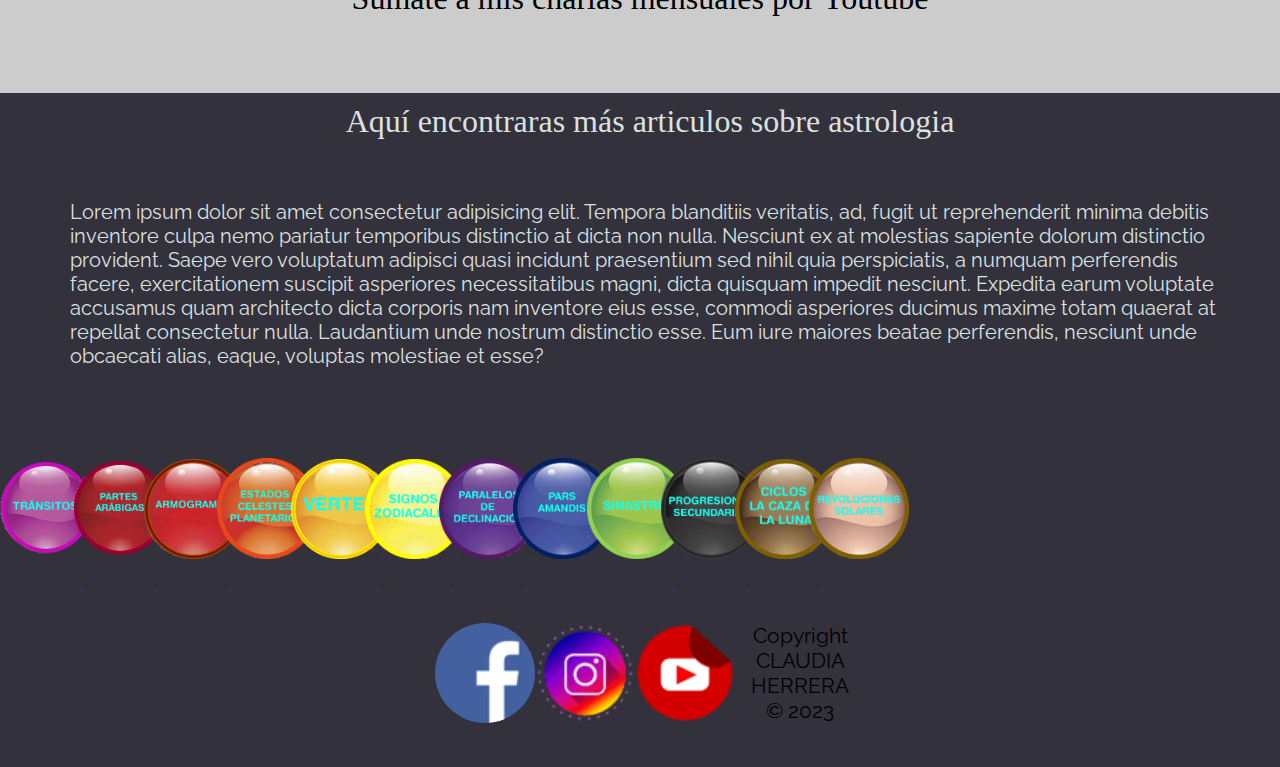
==== commit d7757d51: "retoques para entrega" ====
--- a/pages/astrologia.html
+++ b/pages/astrologia.html
@@ -16,7 +16,8 @@
     <!--Navegador ------------------------------------------------------------------------->
     <nav class="navbar bg-body-transparent fixed-top navbar-expand-md bg-transparent">
         <div class="container-fluid">
-            <a class="navbar-brand" href="#">Claudia Herrera</a>
+            <img src="../images/LOGO.png" alt="" class="img-fluid">
+            <a class="navbar-brand" href="#"></a>
             <button class="navbar-toggler" type="button" data-bs-toggle="offcanvas" data-bs-target="#offcanvasNavbar"
                 aria-controls="offcanvasNavbar" aria-label="Toggle navigation">
                 <span class="navbar-toggler-icon"></span>
@@ -72,13 +73,14 @@
                 ullam beatae eos sunt nesciunt ab, accusamus a explicabo corporis iure quae? In quibusdam commodi
                 temporibus.</p>
         </section>
+
+
         <section class="parallax-chico">
             <h2>Desde tiempos remotos el hombre estudia su relación con el cielo</h2>
         </section>
         <section class="texto">
             <h2>El ingreso de Plutón en Acuario para Argentina</h2>
         </section>
-
 
 
         <section class="center-espacio">
@@ -101,9 +103,13 @@
         <section class="parallax-chico">
             <h2></h2>
         </section>
+        
         <section class="texto">
             <h2>Sumate a mis charlas mensuales por Youtube</h2>
         </section>
+
+
+        <!--Final links Articulos------------------------------------------------>
         <section class="articulos">
             <h2 class="art">Aquí encontraras más articulos sobre astrologia</h2>
             <p class="esferas">Lorem ipsum dolor sit amet consectetur adipisicing elit. Tempora blanditiis veritatis,
@@ -115,6 +121,7 @@
                 maxime totam quaerat at repellat consectetur nulla. Laudantium unde nostrum distinctio esse. Eum iure
                 maiores beatae perferendis, nesciunt unde obcaecati alias, eaque, voluptas molestiae et esse?</p>
 
+            
             <a href="" class="circ">
                 <img src="/images/circulo1.png" alt="circulo1">
             </a>
@@ -162,33 +169,27 @@
             <a href="" class="circ">
                 <img src="/images/circulo12.png" alt="circulo12">
             </a>
-    
-   
+            <!--Final de Artículos-->
+            <!--Redes Sociales -->
             <div class="redes">
-        <a href="https://www.facebook.com/claudia.herrera.18400/" target="blank"> 
-          <img src="../images/face.png" alt="face"     >
-        </a>
-        
-        <a href="https://www.instagram.com/invites/contact/?i=bpyv6innggnk&utm_content=34p36we " target="_blank">
-          <img src="../images/instagram.png" alt="insta">
-        </a>
-        
-        <a href="https://www.youtube.com/@ClaudiaLHerrera" target="_blank">
-          <img src="../images/youtube.png" alt="youtube"> 
-        </a>
-          
-          <p class="copyright">Copyright CLAUDIA HERRERA © 2023</p>
-        </div> 
-        </section>
-    
+                <a href="https://www.facebook.com/claudia.herrera.18400/" target="blank">
+                    <img class="face" src="../images/face.png" alt="face">
+                </a>
+
+                <a href="https://www.instagram.com/invites/contact/?i=bpyv6innggnk&utm_content=34p36we "
+                    target="_blank">
+                    <img class="insta" src="../images/instagram.png" alt="insta">
+                </a>
+
+                <a href="https://www.youtube.com/@ClaudiaLHerrera" target="_blank">
+                    <img class="ytube" src="../images/youtube.png" alt="youtube">
+                </a>
+
+                <p class="copyright">Copyright CLAUDIA HERRERA © 2023</p>
+            </div>
+        </section>
+
     </main>
-
-    <!--Pie de Página-->
-    
-
-
-       
-    
 
 
     <!--script bootstrap-->
--- a/css/style.css
+++ b/css/style.css
@@ -226,7 +226,7 @@
     padding: 20px;
 }
 
-    .g2 h2 {
+.g2 h2 {
     font-size: 30px;
     text-transform: uppercase;
     color: #00b7a8c8;
@@ -350,7 +350,6 @@
 /* INICIO - BIOGRAFÍA - -----------------------------------------------*/
 
 .imagenes {
-    
     display: flex;
     width: 100%;
     height: 500px;
@@ -369,7 +368,6 @@
     
 }
 
-
 .biog {
     text-align: center;
     margin-top: 20px;
@@ -381,7 +379,7 @@
     padding: 60px;
     font-size: 1.3rem;
 }
-/*--ASTROLOGIA ------------------------------------------------------------------*/
+/*--ASTROLOGIA --RESPONSIVE---------------------------------------------------------*/
 
 .parallax-completo{
     width: 100%;
@@ -462,7 +460,6 @@
     background-position: center;
 }
 
-
 .parallax-chico h2{
     display: flex;
     width: 100%;
@@ -503,12 +500,7 @@
     margin: 30px -15px;
     
 }
-.img-articulos {
-    width: 100%;
-    height: auto;
-    display: flex;
-    justify-content: center;
-}
+
 .art {
     color: #DBE1E1;
     text-align: center;
@@ -537,48 +529,122 @@
         padding: 40px;
     }
 }
-
-
+@media only screen and (max-width:480px) {
+    .redes {
+        width: 100%;
+        height: auto;
+        display: grid;
+        grid-template-columns: 3, 300px;
+        grid-template-rows: 2, auto;
+        grid-template-areas: 
+        'left center right'
+        'derechos derechos derechos' ;
+        justify-content: center;
+        gap: 30px;
+        }
+    .insta {
+            grid-area: center;
+        }
+    .face {
+        grid-area: left;
+    } 
+    .ytube {
+        grid-area: right;
+    }   
+    .copyright {
+        grid-area: derechos;
+    } 
+    .redes img {
+        border-radius: 100%;
+        width: 60px;
+        
+        
+    }
+    .copyright {
+        width: 100px;
+        height: 50px;
+        text-align: center;
+        padding-top: 0px;
+        color: white;
+        
+    }
+    .copyright p {
+        font-size: 15px;
+        padding: 15px;
+        
+    }
+}
+/* FINAL ASTROLOGIA RESPONSIVE ------------------------------------------*/
 
 
 
 /*------------------Contacto-----------------------------*/
 .nav-contact link {
     color: #000;
-
 }
 
 .arg {
     background-image: url(../images/mapa.jpg);
     background-size: cover;
+    background-repeat: no-repeat;
+}
+
+.form {
+    display: grid;
+    grid-template-columns: 1, 100%;
+    grid-template-rows: auto;
+    grid-template-areas: 
+    'formu'
+    'redes'
+    'copyr';
+    width: 100%;
+    height: 60vh;
+    justify-content: left;
+    margin: 120px 0px 0px 100px;
+    padding: 30px 0 15 60px;
 }
 
 .formas {
-    width: 30%;
-    height: 50vh;
-    justify-content: center;
-    margin: 150px 0px 0px 100px;
-    padding: 40px 0 15 60px;
-
+    grid-area: formu;
+}
+.footer-final {
+    grid-area: redes;
+}
+.copy {
+    grid-area: copyr;
 }
 .mapa {
     display: flex;
     justify-content: left;
     padding: 40px 0 0 80px;
-    
-
-}
-
-.final {
-    width: 100%;
-    height: 100px;
-    display: flex;
-    align-items: end;
-    justify-content: center;
+}
+.fotter-final {
+    width: 100%;
+    height: 500px;
+    display: flex;
+    flex-direction: column;
+    justify-content: center;
+    
 }
 .copy {
     font-size: 15px;
     color: #000;
-    
-
-}+}
+
+@media only screen and (max-width:480px){
+    .form {
+        width: 100%;
+        height: 40vh;
+        justify-content: center;
+        margin: 60px 0px 0px 0px;
+        padding: 00px 0 00 00px;
+    }
+    .fotter-final {
+        width: 100%;
+        height: 500px;
+        display: flex;
+        flex-direction: column;
+        justify-content: center;
+        margin-top: 280px;
+    }
+}
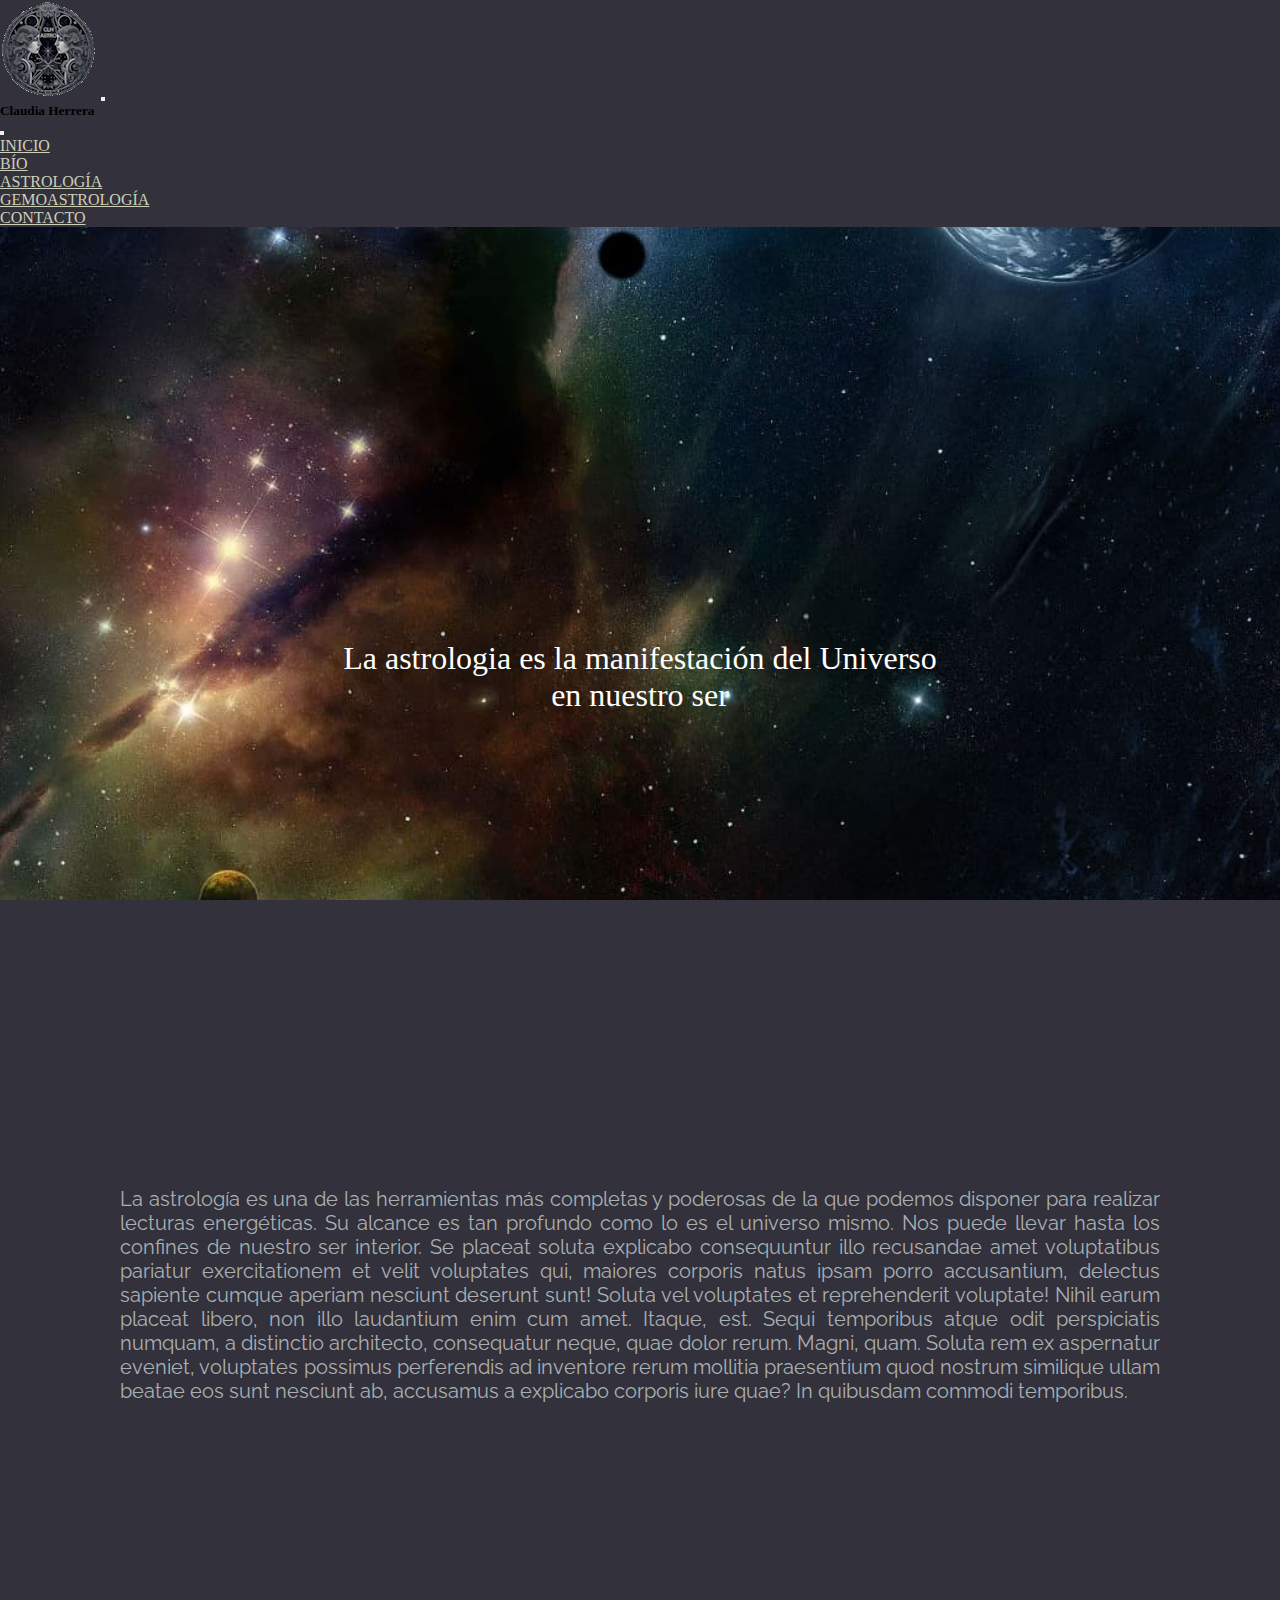
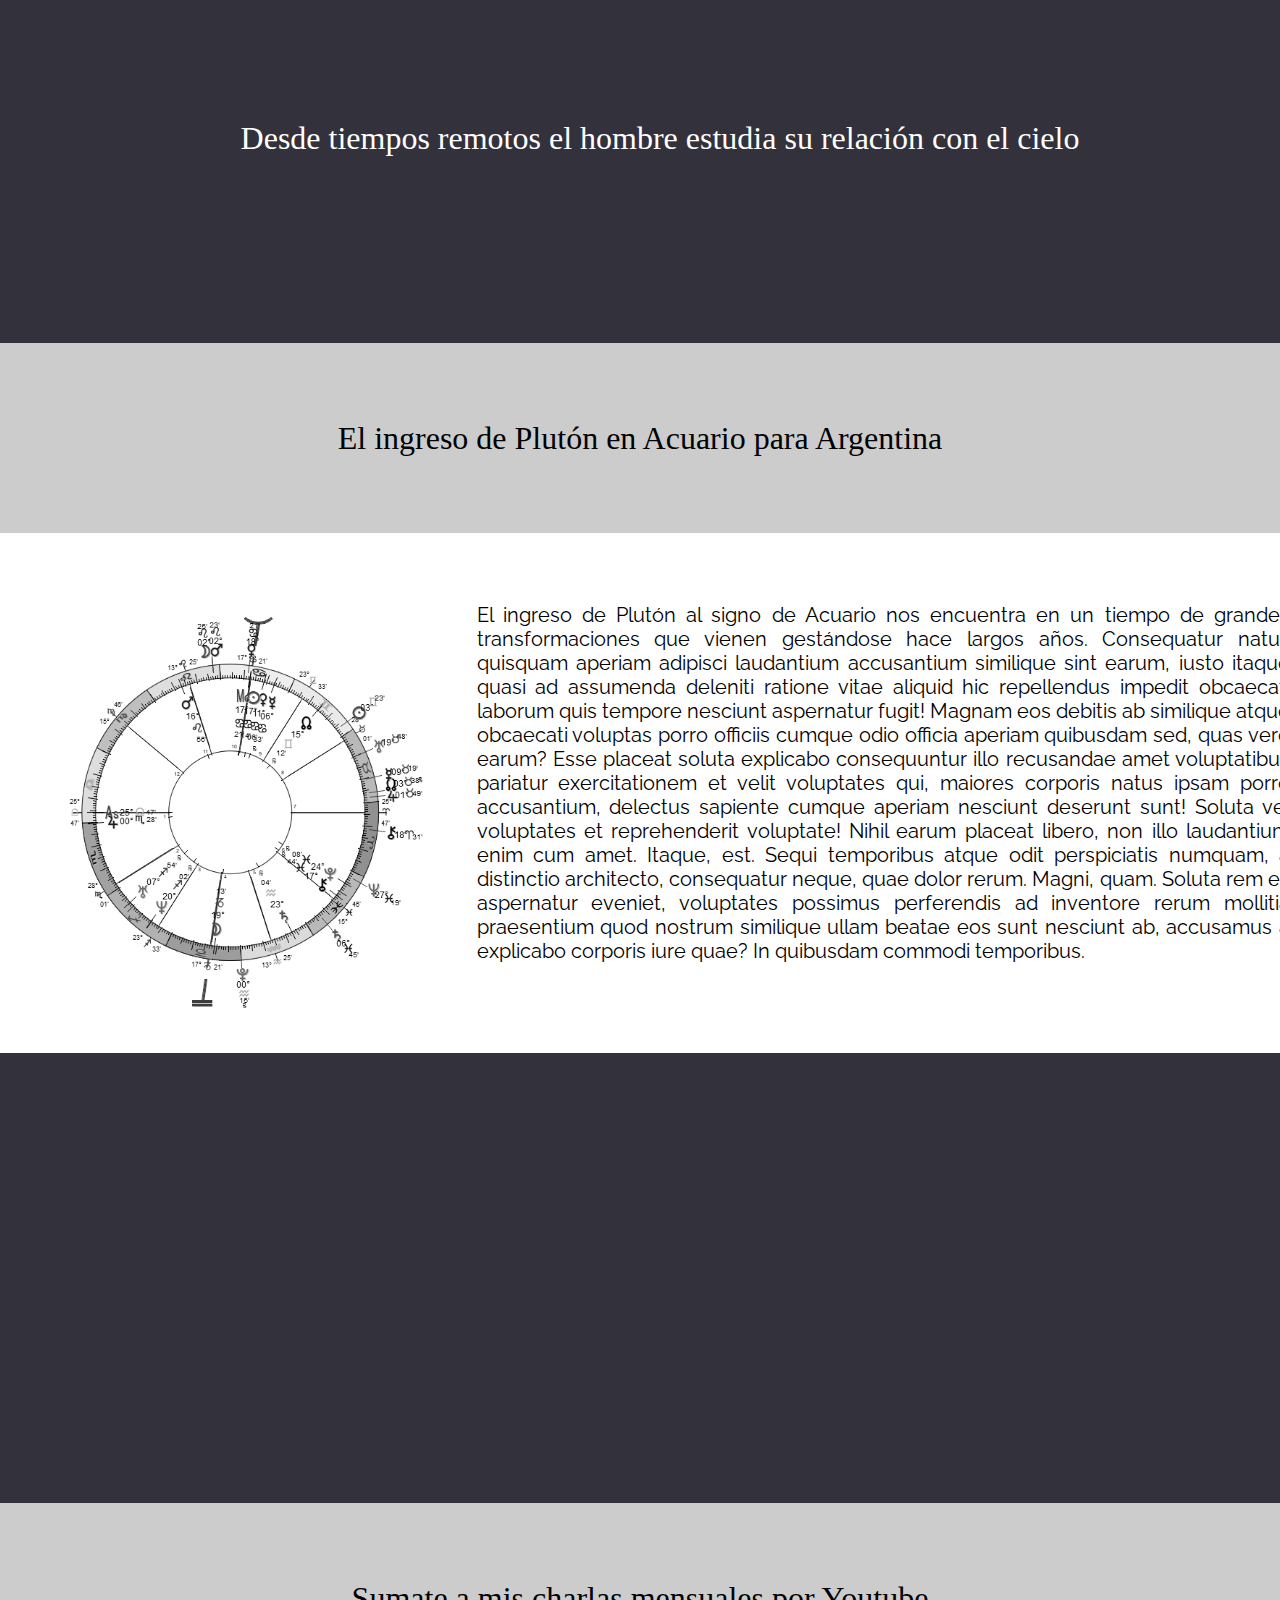
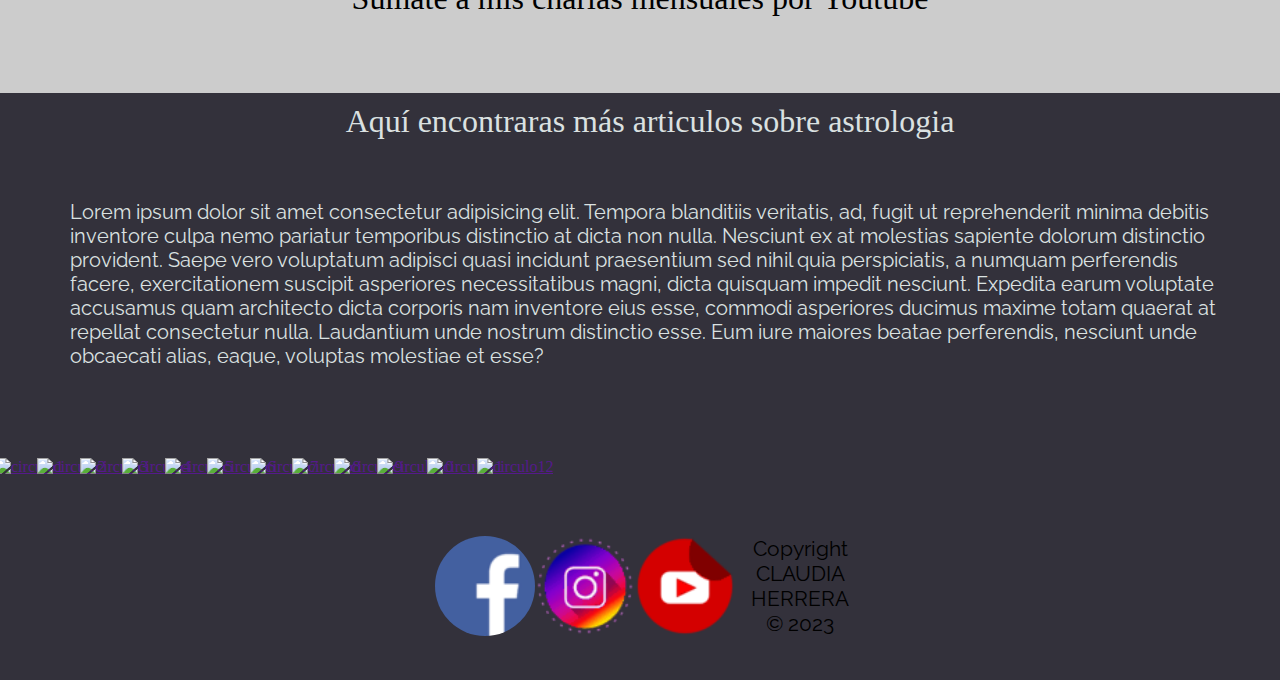
==== commit 14c8c597: "arreglé links de esferas en astrologia" ====
--- a/pages/astrologia.html
+++ b/pages/astrologia.html
@@ -123,51 +123,51 @@
 
             
             <a href="" class="circ">
-                <img src="/images/circulo1.png" alt="circulo1">
-            </a>
-
-            <a href="" class="circ">
-                <img src="/images/circulo2.png" alt="circulo2">
-            </a>
-
-            <a href="" class="circ">
-                <img src="/images/circulo3.png" alt="circulo3">
-            </a>
-
-            <a href="" class="circ">
-                <img src="/images/circulo4.png" alt="circulo4">
-            </a>
-
-            <a href="" class="circ">
-                <img src="/images/circulo5.png" alt="circulo5">
-            </a>
-
-            <a href="" class="circ">
-                <img src="/images/circulo6.png" alt="circulo6">
-            </a>
-
-            <a href="" class="circ">
-                <img src="/images/circulo7.png" alt="circulo7">
-            </a>
-
-            <a href="" class="circ">
-                <img src="/images/circulo8.png" alt="circulo8">
-            </a>
-
-            <a href="" class="circ">
-                <img src="/images/circulo9.png" alt="circulo9">
-            </a>
-
-            <a href="" class="circ">
-                <img src="/images/circulo10.png" alt="circulo10">
-            </a>
-
-            <a href="" class="circ">
-                <img src="/images/circulo11.png" alt="circulo11">
-            </a>
-
-            <a href="" class="circ">
-                <img src="/images/circulo12.png" alt="circulo12">
+                <img src="images/circulo1.png" alt="circulo1">
+            </a>
+
+            <a href="" class="circ">
+                <img src="images/circulo2.png" alt="circulo2">
+            </a>
+
+            <a href="" class="circ">
+                <img src="images/circulo3.png" alt="circulo3">
+            </a>
+
+            <a href="" class="circ">
+                <img src="images/circulo4.png" alt="circulo4">
+            </a>
+
+            <a href="" class="circ">
+                <img src="images/circulo5.png" alt="circulo5">
+            </a>
+
+            <a href="" class="circ">
+                <img src="images/circulo6.png" alt="circulo6">
+            </a>
+
+            <a href="" class="circ">
+                <img src="images/circulo7.png" alt="circulo7">
+            </a>
+
+            <a href="" class="circ">
+                <img src="images/circulo8.png" alt="circulo8">
+            </a>
+
+            <a href="" class="circ">
+                <img src="images/circulo9.png" alt="circulo9">
+            </a>
+
+            <a href="" class="circ">
+                <img src="images/circulo10.png" alt="circulo10">
+            </a>
+
+            <a href="" class="circ">
+                <img src="images/circulo11.png" alt="circulo11">
+            </a>
+
+            <a href="" class="circ">
+                <img src="images/circulo12.png" alt="circulo12">
             </a>
             <!--Final de Artículos-->
             <!--Redes Sociales -->
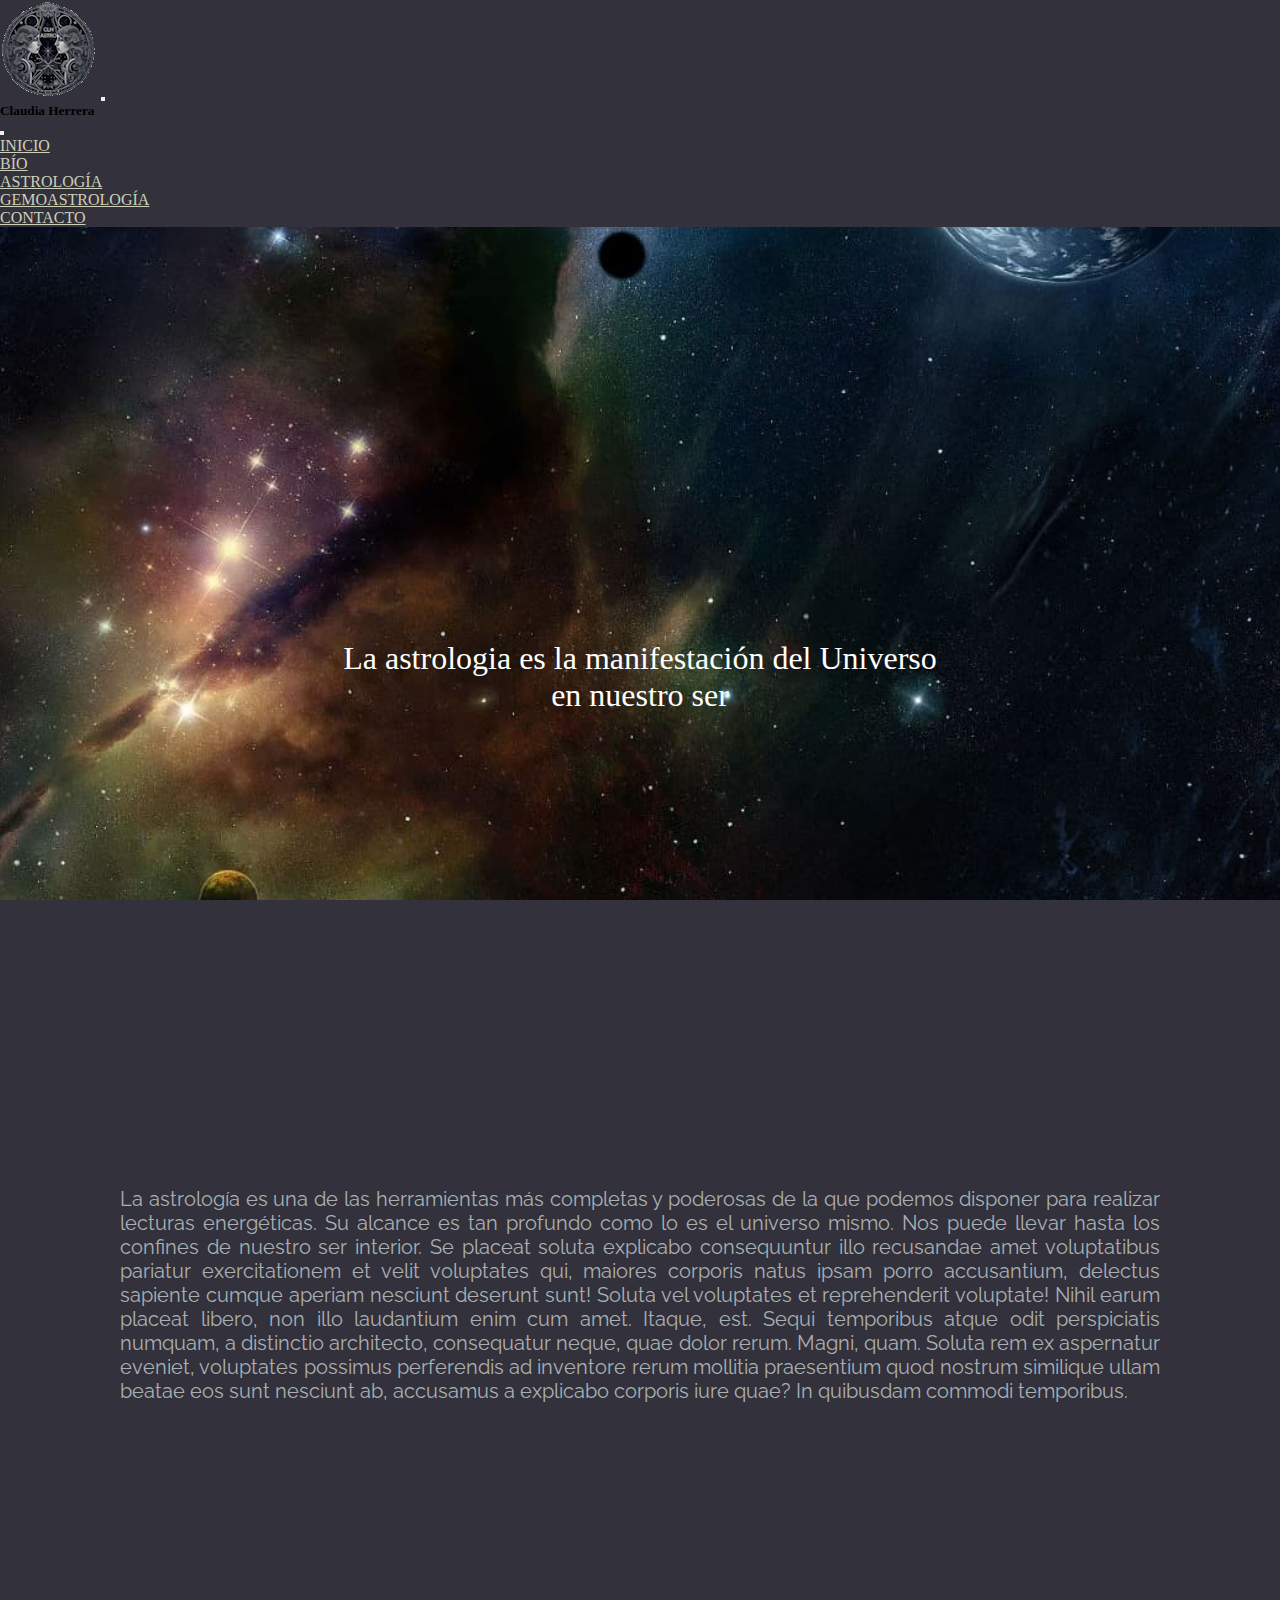
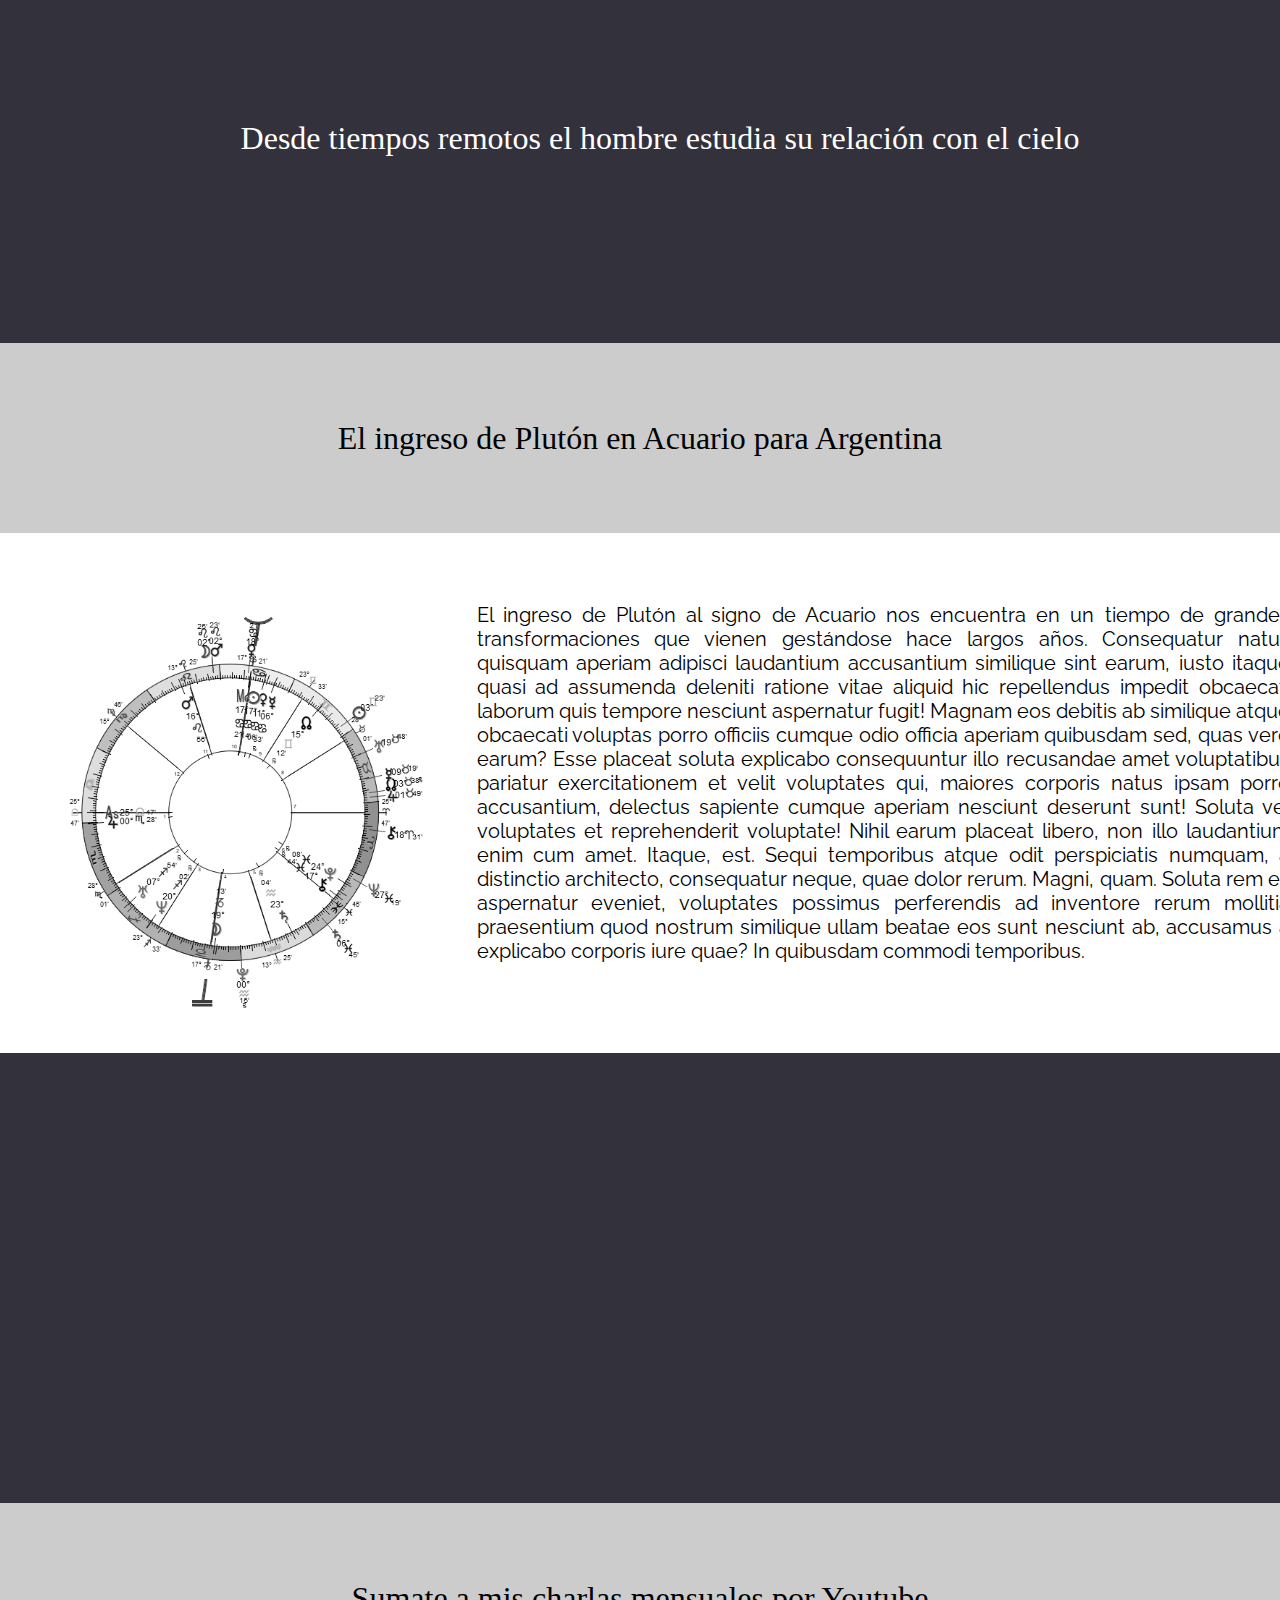
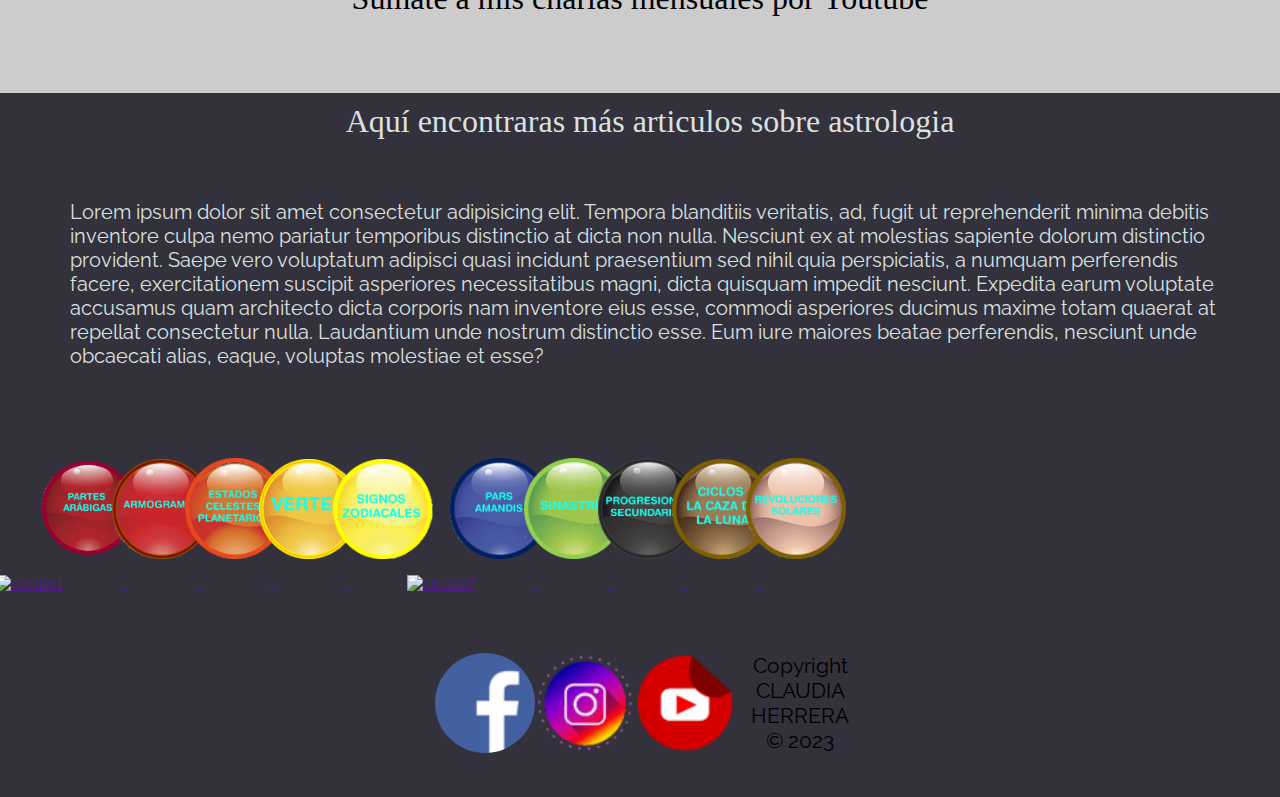
==== commit 323144cb: "arreglando link esferas pagina astrologia" ====
--- a/pages/astrologia.html
+++ b/pages/astrologia.html
@@ -127,23 +127,23 @@
             </a>
 
             <a href="" class="circ">
-                <img src="images/circulo2.png" alt="circulo2">
-            </a>
-
-            <a href="" class="circ">
-                <img src="images/circulo3.png" alt="circulo3">
-            </a>
-
-            <a href="" class="circ">
-                <img src="images/circulo4.png" alt="circulo4">
-            </a>
-
-            <a href="" class="circ">
-                <img src="images/circulo5.png" alt="circulo5">
-            </a>
-
-            <a href="" class="circ">
-                <img src="images/circulo6.png" alt="circulo6">
+                <img src="../images/circulo2.png" alt="circulo2">
+            </a>
+
+            <a href="" class="circ">
+                <img src="../images/circulo3.png" alt="circulo3">
+            </a>
+
+            <a href="" class="circ">
+                <img src="../images/circulo4.png" alt="circulo4">
+            </a>
+
+            <a href="" class="circ">
+                <img src="../images/circulo5.png" alt="circulo5">
+            </a>
+
+            <a href="" class="circ">
+                <img src="../images/circulo6.png" alt="circulo6">
             </a>
 
             <a href="" class="circ">
@@ -151,23 +151,23 @@
             </a>
 
             <a href="" class="circ">
-                <img src="images/circulo8.png" alt="circulo8">
-            </a>
-
-            <a href="" class="circ">
-                <img src="images/circulo9.png" alt="circulo9">
-            </a>
-
-            <a href="" class="circ">
-                <img src="images/circulo10.png" alt="circulo10">
-            </a>
-
-            <a href="" class="circ">
-                <img src="images/circulo11.png" alt="circulo11">
-            </a>
-
-            <a href="" class="circ">
-                <img src="images/circulo12.png" alt="circulo12">
+                <img src="../images/circulo8.png" alt="circulo8">
+            </a>
+
+            <a href="" class="circ">
+                <img src="../images/circulo9.png" alt="circulo9">
+            </a>
+
+            <a href="" class="circ">
+                <img src="../images/circulo10.png" alt="circulo10">
+            </a>
+
+            <a href="" class="circ">
+                <img src="../images/circulo11.png" alt="circulo11">
+            </a>
+
+            <a href="" class="circ">
+                <img src="../images/circulo12.png" alt="circulo12">
             </a>
             <!--Final de Artículos-->
             <!--Redes Sociales -->
